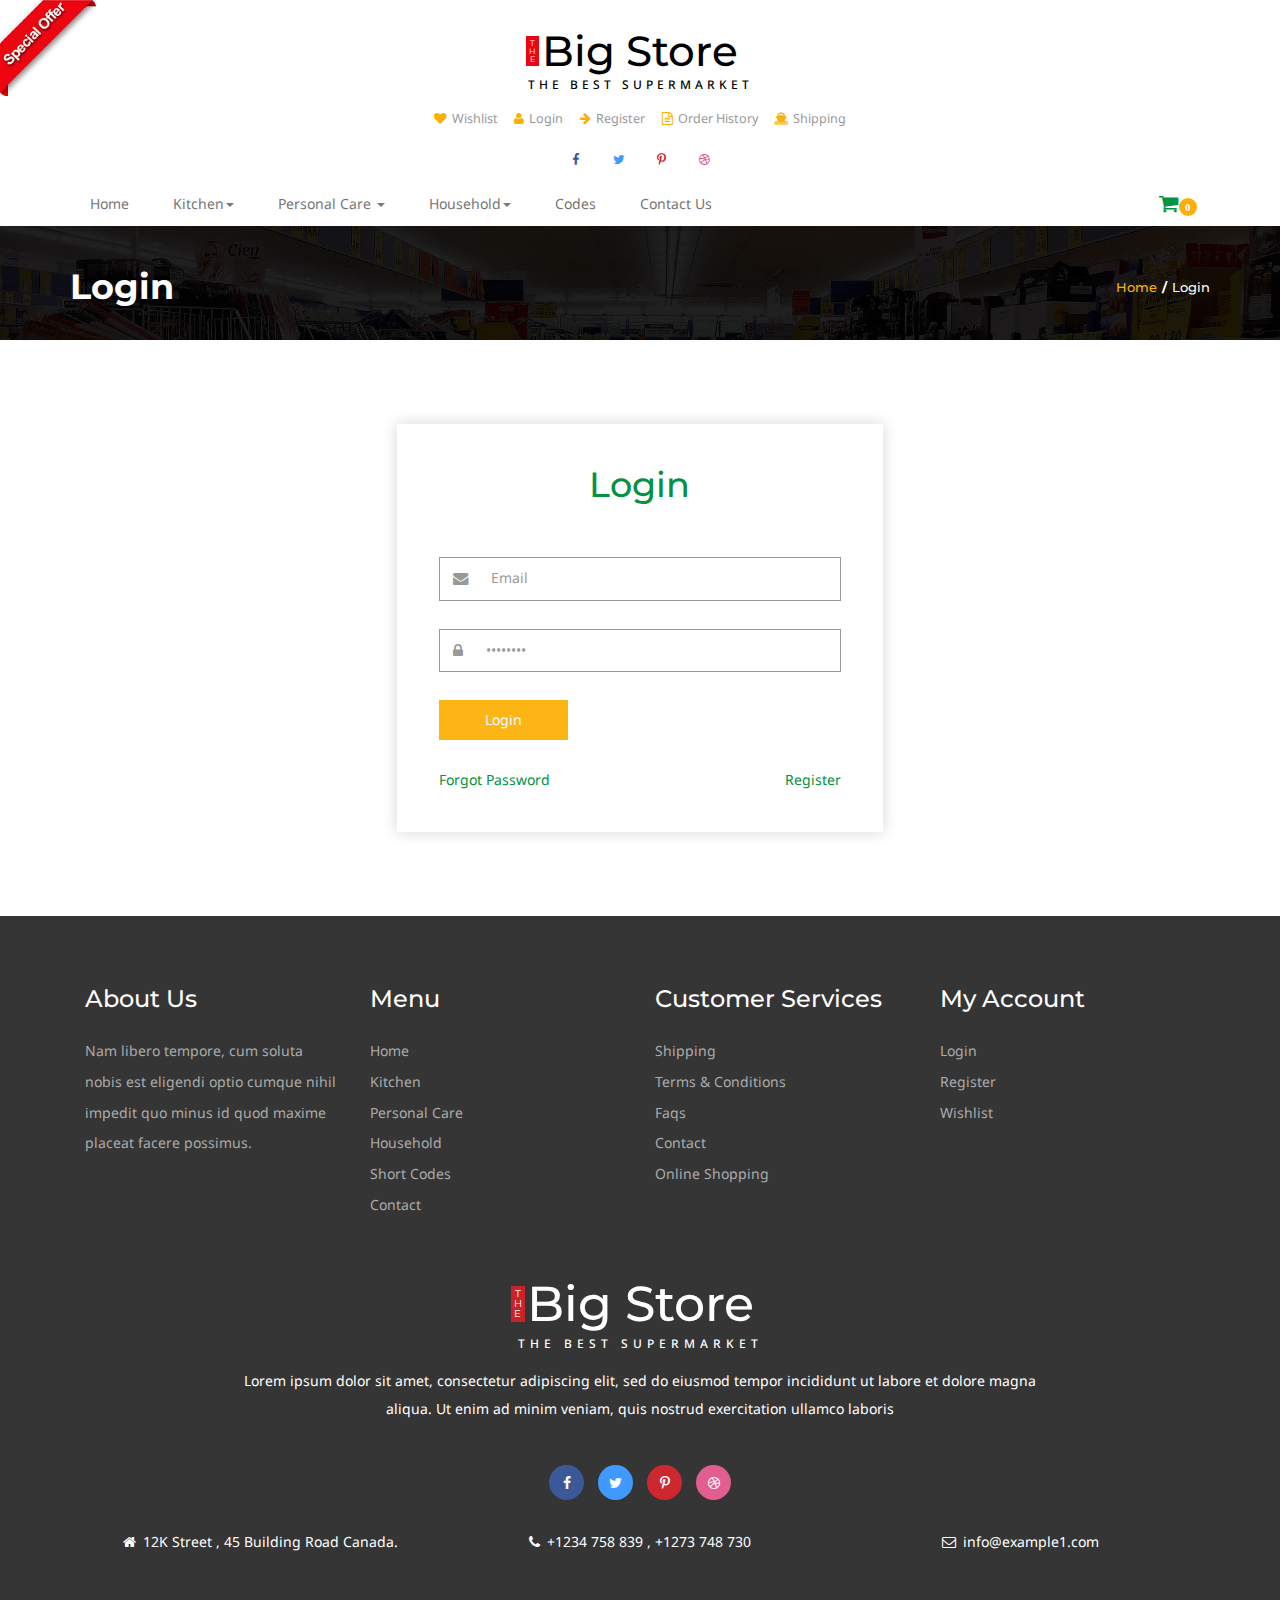
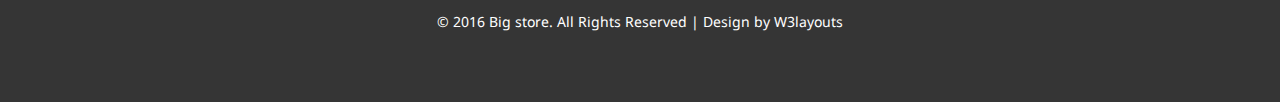
==== login.html @ e151313b "first" ====
<!--
Author: W3layouts
Author URL: http://w3layouts.com
License: Creative Commons Attribution 3.0 Unported
License URL: http://creativecommons.org/licenses/by/3.0/
-->
<!DOCTYPE html>
<html>
<head>
<title>Big store a Ecommerce Online Shopping Category Flat Bootstrap Responsive Website Template | Login :: w3layouts</title>
<!-- for-mobile-apps -->
<meta name="viewport" content="width=device-width, initial-scale=1">
<meta http-equiv="Content-Type" content="text/html; charset=utf-8" />
<meta property="og:title" content="Vide" />
<meta name="keywords" content="Big store Responsive web template, Bootstrap Web Templates, Flat Web Templates, Android Compatible web template, 
Smartphone Compatible web template, free webdesigns for Nokia, Samsung, LG, SonyEricsson, Motorola web design" />
<script type="application/x-javascript"> addEventListener("load", function() { setTimeout(hideURLbar, 0); }, false);
function hideURLbar(){ window.scrollTo(0,1); } </script>
<!-- //for-mobile-apps -->
<link href="css/bootstrap.css" rel='stylesheet' type='text/css' />
<!-- Custom Theme files -->
<link href="css/style.css" rel='stylesheet' type='text/css' />
<!-- js -->
   <script src="js/jquery-1.11.1.min.js"></script>
<!-- //js -->
<!-- start-smoth-scrolling -->
<script type="text/javascript" src="js/move-top.js"></script>
<script type="text/javascript" src="js/easing.js"></script>
<script type="text/javascript">
	jQuery(document).ready(function($) {
		$(".scroll").click(function(event){		
			event.preventDefault();
			$('html,body').animate({scrollTop:$(this.hash).offset().top},1000);
		});
	});
</script>
<!-- start-smoth-scrolling -->
<link href="css/font-awesome.css" rel="stylesheet"> 
<link href='//fonts.googleapis.com/css?family=Montserrat:400,700' rel='stylesheet' type='text/css'>
<link href='//fonts.googleapis.com/css?family=Noto+Sans:400,700' rel='stylesheet' type='text/css'>
<!--- start-rate---->
<script src="js/jstarbox.js"></script>
	<link rel="stylesheet" href="css/jstarbox.css" type="text/css" media="screen" charset="utf-8" />
		<script type="text/javascript">
			jQuery(function() {
			jQuery('.starbox').each(function() {
				var starbox = jQuery(this);
					starbox.starbox({
					average: starbox.attr('data-start-value'),
					changeable: starbox.hasClass('unchangeable') ? false : starbox.hasClass('clickonce') ? 'once' : true,
					ghosting: starbox.hasClass('ghosting'),
					autoUpdateAverage: starbox.hasClass('autoupdate'),
					buttons: starbox.hasClass('smooth') ? false : starbox.attr('data-button-count') || 5,
					stars: starbox.attr('data-star-count') || 5
					}).bind('starbox-value-changed', function(event, value) {
					if(starbox.hasClass('random')) {
					var val = Math.random();
					starbox.next().text(' '+val);
					return val;
					} 
				})
			});
		});
		</script>
<!---//End-rate---->

</head>
<body>
<a href="offer.html"><img src="images/download.png" class="img-head" alt=""></a>
<div class="header">

		<div class="container">
			
			<div class="logo">
				<h1 ><a href="index.html"><b>T<br>H<br>E</b>Big Store<span>The Best Supermarket</span></a></h1>
			</div>
			<div class="head-t">
				<ul class="card">
					<li><a href="wishlist.html" ><i class="fa fa-heart" aria-hidden="true"></i>Wishlist</a></li>
					<li><a href="login.html" ><i class="fa fa-user" aria-hidden="true"></i>Login</a></li>
					<li><a href="register.html" ><i class="fa fa-arrow-right" aria-hidden="true"></i>Register</a></li>
					<li><a href="about.html" ><i class="fa fa-file-text-o" aria-hidden="true"></i>Order History</a></li>
					<li><a href="shipping.html" ><i class="fa fa-ship" aria-hidden="true"></i>Shipping</a></li>
				</ul>	
			</div>
			
			<div class="header-ri">
				<ul class="social-top">
					<li><a href="#" class="icon facebook"><i class="fa fa-facebook" aria-hidden="true"></i><span></span></a></li>
					<li><a href="#" class="icon twitter"><i class="fa fa-twitter" aria-hidden="true"></i><span></span></a></li>
					<li><a href="#" class="icon pinterest"><i class="fa fa-pinterest-p" aria-hidden="true"></i><span></span></a></li>
					<li><a href="#" class="icon dribbble"><i class="fa fa-dribbble" aria-hidden="true"></i><span></span></a></li>
				</ul>	
			</div>
		

				<div class="nav-top">
					<nav class="navbar navbar-default">
					
					<div class="navbar-header nav_2">
						<button type="button" class="navbar-toggle collapsed navbar-toggle1" data-toggle="collapse" data-target="#bs-megadropdown-tabs">
							<span class="sr-only">Toggle navigation</span>
							<span class="icon-bar"></span>
							<span class="icon-bar"></span>
							<span class="icon-bar"></span>
						</button>
						

					</div> 
					<div class="collapse navbar-collapse" id="bs-megadropdown-tabs">
						<ul class="nav navbar-nav ">
							<li ><a href="index.html" class="hyper "><span>Home</span></a></li>	
							
							<li  class="dropdown ">
								<a href="#" class="dropdown-toggle  hyper" data-toggle="dropdown" ><span>Kitchen<b class="caret"></b></span></a>
								<ul class="dropdown-menu multi">
									<div class="row">
										<div class="col-sm-3">
											<ul class="multi-column-dropdown">
			
												<li><a href="kitchen.html"><i class="fa fa-angle-right" aria-hidden="true"></i>Water & Beverages</a></li>
												<li><a href="kitchen.html"><i class="fa fa-angle-right" aria-hidden="true"></i>Fruits & Vegetables</a></li>
												<li><a href="kitchen.html"> <i class="fa fa-angle-right" aria-hidden="true"></i>Staples</a></li>
												<li><a href="kitchen.html"><i class="fa fa-angle-right" aria-hidden="true"></i>Branded Food</a></li>
										
											</ul>
										
										</div>
										<div class="col-sm-3">
										
											<ul class="multi-column-dropdown">
												<li><a href="kitchen.html"><i class="fa fa-angle-right" aria-hidden="true"></i>Breakfast &amp; Cereal</a></li>
												<li><a href="kitchen.html"><i class="fa fa-angle-right" aria-hidden="true"></i>Snacks</a></li>
												<li><a href="kitchen.html"><i class="fa fa-angle-right" aria-hidden="true"></i>Spices</a></li>
												<li><a href="kitchen.html"><i class="fa fa-angle-right" aria-hidden="true"></i>Biscuit &amp; Cookie</a></li>
												<li><a href="kitchen.html"><i class="fa fa-angle-right" aria-hidden="true"></i>Sweets</a></li>
										
											</ul>
										
										</div>
										<div class="col-sm-3">
										
											<ul class="multi-column-dropdown">
												<li><a href="kitchen.html"><i class="fa fa-angle-right" aria-hidden="true"></i>Pickle & Condiment</a></li>
												<li><a href="kitchen.html"><i class="fa fa-angle-right" aria-hidden="true"></i>Instant Food</a></li>
												<li><a href="kitchen.html"><i class="fa fa-angle-right" aria-hidden="true"></i>Dry Fruit</a></li>
												<li><a href="kitchen.html"><i class="fa fa-angle-right" aria-hidden="true"></i>Tea &amp; Coffee</a></li>
										
											</ul>
										</div>
										<div class="col-sm-3 w3l">
											<a href="kitchen.html"><img src="images/me.png" class="img-responsive" alt=""></a>
										</div>
										<div class="clearfix"></div>
									</div>	
								</ul>
							</li>
							<li class="dropdown">
							
								<a href="#" class="dropdown-toggle hyper" data-toggle="dropdown" ><span> Personal Care <b class="caret"></b></span></a>
								<ul class="dropdown-menu multi multi1">
									<div class="row">
										<div class="col-sm-3">
											<ul class="multi-column-dropdown">
												<li><a href="care.html"><i class="fa fa-angle-right" aria-hidden="true"></i> Ayurvedic </a></li>
												<li><a href="care.html"><i class="fa fa-angle-right" aria-hidden="true"></i>Baby Care</a></li>
												<li><a href="care.html"><i class="fa fa-angle-right" aria-hidden="true"></i>Cosmetics</a></li>
												<li><a href="care.html"><i class="fa fa-angle-right" aria-hidden="true"></i>Deo & Purfumes</a></li>
										
											</ul>
											
										</div>
										<div class="col-sm-3">
											
											<ul class="multi-column-dropdown">
												<li><a href="care.html"> <i class="fa fa-angle-right" aria-hidden="true"></i>Hair Care </a></li>
												<li><a href="care.html"><i class="fa fa-angle-right" aria-hidden="true"></i>Oral Care</a></li>
												<li><a href="care.html"><i class="fa fa-angle-right" aria-hidden="true"></i>Personal Hygiene</a></li>
												<li><a href="care.html"><i class="fa fa-angle-right" aria-hidden="true"></i>Skin care</a></li>
										
											</ul>
											
										</div>
										<div class="col-sm-3">
											
											<ul class="multi-column-dropdown">
												<li><a href="care.html"><i class="fa fa-angle-right" aria-hidden="true"></i> Fashion Accessories </a></li>
												<li><a href="care.html"><i class="fa fa-angle-right" aria-hidden="true"></i>Grooming Tools</a></li>
												<li><a href="care.html"><i class="fa fa-angle-right" aria-hidden="true"></i>Shaving Need</a></li>
												<li><a href="care.html"><i class="fa fa-angle-right" aria-hidden="true"></i>Sanitary Needs</a></li>
										
											</ul>
										</div>
										<div class="col-sm-3 w3l">
											<a href="care.html"><img src="images/me1.png" class="img-responsive" alt=""></a>
										</div>
										<div class="clearfix"></div>
									</div>	
								</ul>
							</li>
							<li class="dropdown">
								<a href="#" class="dropdown-toggle hyper" data-toggle="dropdown" ><span>Household<b class="caret"></b></span></a>
								<ul class="dropdown-menu multi multi2">
									<div class="row">
										<div class="col-sm-3">
											<ul class="multi-column-dropdown">
												<li><a href="hold.html"><i class="fa fa-angle-right" aria-hidden="true"></i>Cleaning Accessories</a></li>
												<li><a href="hold.html"><i class="fa fa-angle-right" aria-hidden="true"></i>CookWear</a></li>
												<li><a href="hold.html"><i class="fa fa-angle-right" aria-hidden="true"></i>Detergents</a></li>
												<li><a href="hold.html"><i class="fa fa-angle-right" aria-hidden="true"></i>Gardening Needs</a></li>
										
											</ul>
										
										</div>
										<div class="col-sm-3">
											
											<ul class="multi-column-dropdown">
												<li><a href="hold.html"><i class="fa fa-angle-right" aria-hidden="true"></i>Kitchen & Dining</a></li>
												<li><a href="hold.html"><i class="fa fa-angle-right" aria-hidden="true"></i>KitchenWear</a></li>
												<li><a href="hold.html"><i class="fa fa-angle-right" aria-hidden="true"></i>Pet Care</a></li>
												<li><a href="hold.html"><i class="fa fa-angle-right" aria-hidden="true"></i>Plastic Wear</a></li>
										
											</ul>
										
										</div>
										<div class="col-sm-3">
										
											<ul class="multi-column-dropdown">
												<li><a href="hold.html"><i class="fa fa-angle-right" aria-hidden="true"></i>Pooja Needs</a></li>
												<li><a href="hold.html"><i class="fa fa-angle-right" aria-hidden="true"></i>Serveware</a></li>
												<li><a href="hold.html"><i class="fa fa-angle-right" aria-hidden="true"></i>Safety Accessories</a></li>
												<li><a href="hold.html"><i class="fa fa-angle-right" aria-hidden="true"></i>Festive Decoratives </a></li>
										
											</ul>
										</div>
										<div class="col-sm-3 w3l">
											<a href="hold.html"><img src="images/me2.png" class="img-responsive" alt=""></a>
										</div>
										<div class="clearfix"></div>
									</div>	
								</ul>
							</li>
							
							<li><a href="codes.html" class="hyper"> <span>Codes</span></a></li>
							<li><a href="contact.html" class="hyper"><span>Contact Us</span></a></li>
						</ul>
					</div>
					</nav>
					 <div class="cart" >
					
						<span class="fa fa-shopping-cart my-cart-icon"><span class="badge badge-notify my-cart-badge"></span></span>
					</div>
					<div class="clearfix"></div>
				</div>
					
				</div>			
</div>
  <!---->
 <!--banner-->
<div class="banner-top">
	<div class="container">
		<h3 >Login</h3>
		<h4><a href="index.html">Home</a><label>/</label>Login</h4>
		<div class="clearfix"> </div>
	</div>
</div>
<!--login-->

	<div class="login">
	
		<div class="main-agileits">
				<div class="form-w3agile">
					<h3>Login</h3>
					<form action="#" method="post">
						<div class="key">
							<i class="fa fa-envelope" aria-hidden="true"></i>
							<input  type="text" value="Email" name="Email" onfocus="this.value = '';" onblur="if (this.value == '') {this.value = 'Email';}" required="">
							<div class="clearfix"></div>
						</div>
						<div class="key">
							<i class="fa fa-lock" aria-hidden="true"></i>
							<input  type="password" value="Password" name="Password" onfocus="this.value = '';" onblur="if (this.value == '') {this.value = 'Password';}" required="">
							<div class="clearfix"></div>
						</div>
						<input type="submit" value="Login">
					</form>
				</div>
				<div class="forg">
					<a href="#" class="forg-left">Forgot Password</a>
					<a href="register.html" class="forg-right">Register</a>
				<div class="clearfix"></div>
				</div>
			</div>
		</div>
<!--footer-->
<div class="footer">
	<div class="container">
		<div class="col-md-3 footer-grid">
			<h3>About Us</h3>
			<p>Nam libero tempore, cum soluta nobis est eligendi 
				optio cumque nihil impedit quo minus id quod maxime 
				placeat facere possimus.</p>
		</div>
		<div class="col-md-3 footer-grid ">
			<h3>Menu</h3>
			<ul>
				<li><a href="index.html">Home</a></li>
				<li><a href="kitchen.html">Kitchen</a></li>
				<li><a href="care.html">Personal Care</a></li>
				<li><a href="hold.html">Household</a></li>						 
				<li><a href="codes.html">Short Codes</a></li> 
				<li><a href="contact.html">Contact</a></li>
			</ul>
		</div>
		<div class="col-md-3 footer-grid ">
			<h3>Customer Services</h3>
			<ul>
				<li><a href="shipping.html">Shipping</a></li>
				<li><a href="terms.html">Terms & Conditions</a></li>
				<li><a href="faqs.html">Faqs</a></li>
				<li><a href="contact.html">Contact</a></li>
				<li><a href="offer.html">Online Shopping</a></li>						 
				 
			</ul>
		</div>
		<div class="col-md-3 footer-grid">
			<h3>My Account</h3>
			<ul>
				<li><a href="login.html">Login</a></li>
				<li><a href="register.html">Register</a></li>
				<li><a href="wishlist.html">Wishlist</a></li>
				
			</ul>
		</div>
		<div class="clearfix"></div>
			<div class="footer-bottom">
				<h2 ><a href="index.html"><b>T<br>H<br>E</b>Big Store<span>The Best Supermarket</span></a></h2>
				<p class="fo-para">Lorem ipsum dolor sit amet, consectetur adipiscing elit, sed do eiusmod tempor incididunt ut labore et dolore magna aliqua. Ut enim ad minim veniam, quis nostrud exercitation ullamco laboris</p>
				<ul class="social-fo">
					<li><a href="#" class=" face"><i class="fa fa-facebook" aria-hidden="true"></i></a></li>
					<li><a href="#" class=" twi"><i class="fa fa-twitter" aria-hidden="true"></i></a></li>
					<li><a href="#" class=" pin"><i class="fa fa-pinterest-p" aria-hidden="true"></i></a></li>
					<li><a href="#" class=" dri"><i class="fa fa-dribbble" aria-hidden="true"></i></a></li>
				</ul>
				<div class=" address">
					<div class="col-md-4 fo-grid1">
							<p><i class="fa fa-home" aria-hidden="true"></i>12K Street , 45 Building Road Canada.</p>
					</div>
					<div class="col-md-4 fo-grid1">
							<p><i class="fa fa-phone" aria-hidden="true"></i>+1234 758 839 , +1273 748 730</p>	
					</div>
					<div class="col-md-4 fo-grid1">
						<p><a href="mailto:info@example.com"><i class="fa fa-envelope-o" aria-hidden="true"></i>info@example1.com</a></p>
					</div>
					<div class="clearfix"></div>
					
					</div>
			</div>
		<div class="copy-right">
			<p> &copy; 2016 Big store. All Rights Reserved | Design by  <a href="http://w3layouts.com/"> W3layouts</a></p>
		</div>
	</div>
</div>
<!-- //footer-->
<!-- smooth scrolling -->
	<script type="text/javascript">
		$(document).ready(function() {
		/*
			var defaults = {
			containerID: 'toTop', // fading element id
			containerHoverID: 'toTopHover', // fading element hover id
			scrollSpeed: 1200,
			easingType: 'linear' 
			};
		*/								
		$().UItoTop({ easingType: 'easeOutQuart' });
		});
	</script>
	<a href="#" id="toTop" style="display: block;"> <span id="toTopHover" style="opacity: 1;"> </span></a>
<!-- //smooth scrolling -->
<!-- for bootstrap working -->
		<script src="js/bootstrap.js"></script>
<!-- //for bootstrap working -->
<script type='text/javascript' src="js/jquery.mycart.js"></script>
  <script type="text/javascript">
  $(function () {

    var goToCartIcon = function($addTocartBtn){
      var $cartIcon = $(".my-cart-icon");
      var $image = $('<img width="30px" height="30px" src="' + $addTocartBtn.data("image") + '"/>').css({"position": "fixed", "z-index": "999"});
      $addTocartBtn.prepend($image);
      var position = $cartIcon.position();
      $image.animate({
        top: position.top,
        left: position.left
      }, 500 , "linear", function() {
        $image.remove();
      });
    }

    $('.my-cart-btn').myCart({
      classCartIcon: 'my-cart-icon',
      classCartBadge: 'my-cart-badge',
      affixCartIcon: true,
      checkoutCart: function(products) {
        $.each(products, function(){
          console.log(this);
        });
      },
      clickOnAddToCart: function($addTocart){
        goToCartIcon($addTocart);
      },
      getDiscountPrice: function(products) {
        var total = 0;
        $.each(products, function(){
          total += this.quantity * this.price;
        });
        return total * 1;
      }
    });

  });
  </script>

</body>
</html>
---- css/style.css ----
/*--
Author: W3layouts
Author URL: http://w3layouts.com
License: Creative Commons Attribution 3.0 Unported
License URL: http://creativecommons.org/licenses/by/3.0/
--*/
body{
	margin:0;
	padding:0;
	background:#fff;
	font-family: 'Noto Sans', sans-serif;
 }
body a{
	transition:0.5s all;
	-webkit-transition:0.5s all;
	-moz-transition:0.5s all;
	-o-transition:0.5s all;
	-ms-transition:0.5s all;
}
h1,h2,h3,h4,h5,h6{
	margin:0;
	font-family: 'Montserrat', sans-serif;	
}	
p,label{
	margin:0;
}
ul{
	margin:0;
	padding:0;
}

/*--popup--*/
.agileits {
    padding: 3em;
    width: 60%;
    margin: 0 auto;
	background: #000;
}
.agileinfo{
	text-align:center;
	margin-bottom:2em;
}
.agileinfo h6{
	font-size: 2em;
    color: #62BF43;
    font-family: 'Glegoo', serif;
    margin-bottom: 0.3em;
	    font-weight: bold;
}
.agileinfo p{
	font-size:0.9em;
	color:#999;
}
.latter-left {
    text-align: center;
    width: 60%;
    margin: 0 auto;
}

.w3agile-left input[type="text"] {
    border:1px solid #999;
    outline: none;
    float: left;
    color: #999;
    font-size: 1em;
    width: 100%;
	padding: 9px 20px;
}
.w3agile-left input[type="submit"] {
    border: none;
    outline: none;
    color: #fff;
    font-size: 1em;
    background: #FC6914;
    padding: 9px 20px;
	width:100%;
	margin-top: 1em;
}
.w3agile-left input[type="submit"]:hover {
    background: #62BF43;
	transition: .5s ease-in-out;
    -webkit-transition: .5s ease-in-out;
    -moz-transition: .5s ease-in-out;
    -o-transition: .5s ease-in-out;
    -ms-transition: .5s ease-in-out;
}
button.close.close-w3 {
    top: -20px;
    position: absolute;
    right: -23px;
    font-size: 17px;
    background: #FC6914;
    opacity: 1;
    color: #fff;
    border-radius: 100px;
    width: 25px;
    height: 25px;
}
.modal-dialog.modal-lg.wthree-1 {
    position: absolute;
    bottom: 0px;
    right: 0;
}
/*----*/
img.img-head {
    position: absolute;
	top:0;
}
.hyper {
  margin: auto;
  padding: 0 50px;
  display: inline-block;
  position: relative;
  text-decoration: none;
  color: black;
  width: auto;
  overflow: hidden;
  z-index: 2;
  transition: all .5s ease;
}

.hyper span {
  z-index:2;
  position:relative;
}
.hyper:hover {
  color: white;
}
.hyper:hover:before {
  right: 95%;
    opacity: 1;
}
.hyper:hover:after {
	left: 5%;
    opacity: 1;
}
.hyper:before {
  opacity: 0;
  content: '';
  display: block;
  position: absolute; 
  background:#039445;
  width:4px;
  height: 100%;
  top: 0;
  right: 100%;
    transition:all .6s ease;
}
.hyper:after {
    opacity: 0;
  content: '';
  display: block;
  position: absolute; 
  background:#FAB005 ;
  width: 100%;
  height: 100%;
  top: 0;
  left: 100%;
    transition:all .5s ease;
}
.active a:before{
	opacity: 1;
	right: 95%;
}
.active1 a:before,.active1 a:hover:before{
	opacity: 1;
	right: 97%;
}
.active1 a:after ,.active1 a:hover:after{
	left: 3%;
    opacity: 1;
}
/*-- header --*/
.header {
    text-align: center;
	margin-top: 2em;
}
.logo h1{
   font-family: 'Montserrat', sans-serif;
    font-size: 3em;
    color: #000;
	display: inline-block;
	position:relative;
}
.logo h1 a{
    text-decoration:none;
    color: #000;
}
.logo h1 span {
    font-size: 12px;
    display: block;
    letter-spacing: 4px;
    text-transform: uppercase;
    font-family: 'Noto Sans', sans-serif;
    padding-top: 4px;
}
.logo h1  b {
    font-size: 8px;
    background: #ED0612;
    font-weight: normal;
    padding: 3px;
    display: inline-block;
    position: absolute;
    top: 8px;
    left: -2px;
    color: #fff;
    line-height: 8px;
}
.head-t {
    margin: 1em 0;
}
.card li{
	display:inline-block;
}
.card li a{
	display:inline-block;
	color: #999;
    font-size: 0.9em;
	margin:0 0.5em;
}
.card li a i{
	margin-right:5px;
	color: #FAB005;
}
/*--social--*/
.social-top li{
	display:inline-block;
}
.icon {
	border-radius: 100px;
	cursor: pointer;
	display: inline-block;
	font-size: 0.9em;
	height: 35px;
	line-height: 37px;
	margin: 0 2px;
	position: relative;
	text-align: center;
	-webkit-user-select: none;
	   -moz-user-select: none;
	    -ms-user-select: none;
	        user-select: none;
	width: 35px;
}

/* Circle */
.icon span {
	border-radius: 0;
	display: block;
	height: 0;
	left: 50%;
	margin: 0;
	position: absolute;
	top: 50%;
	-webkit-transition: all 0.3s;
	   -moz-transition: all 0.3s;
	     -o-transition: all 0.3s;
	        transition: all 0.3s;
	width: 0;
}
.icon:hover span {
	width: 35px;
	height: 35px;
	border-radius: 100px;
	margin: -18px;
}
.twitter span {
	background-color: #4099ff;
}
.facebook span {
	background-color: #3B5998;
}
.pinterest span {
	background-color: #CB2028;
}
.dribbble span {
	background-color:#E04D84;
}

/* Icons */
.icon i {
	background: none;
	color: #000;
	height: 35px;
	left: 0;
	line-height: 35px;
	position: absolute;
	top: 0;
	-webkit-transition: all 0.3s;
	   -moz-transition: all 0.3s;
	     -o-transition: all 0.3s;
	        transition: all 0.3s;
	width: 35px;
	z-index: 10;
}
.icon .fa-twitter {
	color: #4099ff;
}
.icon .fa-facebook {
	color: #3B5998;
}
.icon .fa-pinterest-p {
	color: #CB2028;
}
.icon .fa-dribbble {
	color: #E04D84;
}
.icon:hover .fa-facebook,
.icon:hover .fa-twitter,
.icon:hover .fa-pinterest-p,
.icon:hover .fa-dribbble {
	color: white;
}
/*--social--*/
/*--nav--*/
.navbar-nav {
    float: none;
    margin: 0;
}
.nav > li {
    float: none;
    display: inline-block;
}
ul.multi-column-dropdown {
    text-align: left;
}
.multi-column-dropdown li a {
    display: block;
    clear: both;
    line-height: 1.428571429;
    color: #737373 !important;
    white-space: normal;
    font-size: 13px;
}
.multi-column-dropdown li a i{
    margin-right:7px;
}
.multi-column-dropdown li {
    list-style-type: none;
    margin: 7px 0;
}

.multi-column-dropdown li a:hover {
    color: #000 !important;
}


.w3l{
	padding:0;
}
.w3l img{
	margin-top:2em;
}

nav.navbar.navbar-default {
    float: left;
    height: 44px;
}
.cart{
	float: right; 
	cursor: pointer;
	margin-top: 11px;
    width: 9%;
}





/*--nav--*/
.multi-column-dropdown li a {
    color: #999 !important;
}
.navbar-default .navbar-nav > .active > a, .navbar-default .navbar-nav > .active > a:hover, .navbar-default .navbar-nav > .active > a:focus {
    background-color:#FAB005;
    color: #fff;
}
.nav > li > a {
    padding: 12px 20px  !important;
}
.navbar-default .navbar-collapse, .navbar-default .navbar-form {
    border: none;
}
.navbar-default {
    background: none;
    border: none;
}
.navbar-collapse {
    padding: 0;
}
ul.multi-column-dropdown h6 {
    font-size: 1.5em;
    color: #000;
    margin: 0 0 1em;
    padding: 0.7em 0;
    border-bottom: 2px solid #62BF43;
    text-transform: capitalize;
    font-family: 'Glegoo', serif;
}

.dropdown-menu.multi {
    min-width: 745px;
    padding: 30px 30px;
}
.nav .open > a, .nav .open > a:hover, .nav .open > a:focus {
    background: none;
    border: none;
}
.navbar-default .navbar-nav > .open > a, .navbar-default .navbar-nav > .open > a:hover, .navbar-default .navbar-nav > .open > a:focus {
    background-color: transparent;
}
.navbar-default .navbar-nav > li > a:hover{
    color: #FFF;
    background-color: transparent;
}
.navbar-default .navbar-nav > li > a:focus {
    color: #fff;
}
.navbar {
    min-height: auto;
    margin-bottom: 0px;
}
.dropdown-menu {
    top: 98%;
    left: -85%;
}
.multi1{
	left: -330%;
}
.row1 {
    padding-left: 0;
	padding-right:7px;
}
.row2{
	padding-right: 0;
	padding-left:7px;
}
.row-top {
    margin-top: 1em;
}

 .navbar-default .navbar-nav > .open > a:hover{
    color: #fff;
}
 .navbar-default .navbar-nav > .open > a:focus {
    color: #999;
}
span.fa.fa-shopping-cart.my-cart-icon {
    position: absolute !important;
    font-size: 1.5em;
    color: #039445;
}
.badge {
    display: inline-block;
    width: 18px;
    height: 18px;
    line-height: 19px;
    padding: 0; 
    font-size: 10px;
    font-weight: bold;
    color: #fff;
    text-align: center;
    white-space: nowrap;
    vertical-align: baseline;
    background-color: #FAB005;
    border-radius: 10px;
}

.multi1 {
    top: 98%;
    left: -129%;
}
.multi2 {
    top: 98%;
    left: -275%;
}
/*-- //header --*/
/*--banner--*/
.banner-info {
    margin:8em 0;
	text-align:center;
}
.banner-info h3 {
    color: #fff;
    font-size: 3em;
    width: 80%;
    margin: 0 auto 1em;
}
.search-form {
    width: 55%;
    margin: 0 auto;
}
.search-form input[type='text']{
	width: 93%;
    padding: 10px;
    outline: none;
    font-size: 1em;
    color: #fff;
    border: 1px solid #FFF;
    background: rgba(255, 255, 255, 0.45);
}
.search-form input[type='submit']{
	    width: 40px;
    height: 41px;
    outline: none;
    border: 1px solid #fff;
    background: url(../images/can.png) no-repeat 6px 7px #FCCD1E;
    display: inline-block;
}
.search-form input[type='submit']:hover {
    background: url(../images/can.png) no-repeat 6px 7px #039445;
        transition: 0.5s all;
    -webkit-transition: 0.5s all;
    -moz-transition: 0.5s all;
    -o-transition: 0.5s all;
    -ms-transition: 0.5s all;
}
 ::-webkit-input-placeholder{
	color:#fff;
}

:-moz-placeholder { /* Firefox 18- */
   color: #fff; 
}

::-moz-placeholder {  /* Firefox 19+ */
   color: #fff;  
}

:-ms-input-placeholder {  
   color: #fff;  
}
/*-- //to-top --*/
.spec {
    text-align: center;
    margin-bottom: 3em;
}
.spec h3{
    font-size:3em;
	color:#000;
	margin-bottom:0.5em;
}
.ser-t {
    text-align: center;
    margin: 0 auto;
    width: 20%;
    position: relative;
}
.ser-t b{
	width: 100%;
    height: 2px;
    display: block;
    background: #039445;
    margin-bottom: 3px;
}
.ser-t b.line{
	width: 80%;
	margin:0 auto;
}
.ser-t  span{
	width: 40px;
    height: 40px;
    display: block;
    background: #fff;
    position: absolute;
    top: -7px;
    left: 42%;  
}
.ser-t  span i{
	width: 20px;height: 20px;
    display: block;
    border: 2px solid #039445;
    -webkit-transform: rotate(45deg) translate3d(0, 0, 0);
    -moz-transform: rotate(45deg) translate3d(0, 0, 0);
    -ms-transform: rotate(45deg) translate3d(0, 0, 0);
    -o-transform: rotate(45deg) translate3d(0, 0, 0);
    transform: rotate(45deg) translate3d(0, 0, 0);
    margin-left: 0.7em;
}
/*--content--*/
.content-top{
	padding:1em 0 0;
}
.offer-w3agile{
	padding:6em 0;
}
.wthree-of{
	margin-top:5em;
}
.tab-head {
    margin: 1em 0 0;
}
.tabs li{
	display:inline-block;
}
ul.nav.tabs {
    text-align: center;
	margin-bottom: 4em;
}
.tabs li a {
    font-size: 1em;
    color: #8A8A8A;
    padding: 16px 17px !important;
    display: inline-block;
}

.tabs  li.active {
	border-bottom: 2px solid #000
}
.nav > li > a:hover, .nav > li > a:focus {
    background: none;
}

.tab-content-t {
    padding: 0em !important;
}


/*----*/
.mid-1 h6 {
    font-size: 1.2em;
}
.mid-1 h6 a {
    color: #000000;
    text-decoration:none;
}
.mid-1 h6 a:hover {
    color: #FAB005;
}
.mid-2 p{
	float:left;
	font-size:0.9em;
	color:#B4B4B4;
}
.mid-2 p em{
	font-style:normal;
}
.mid-2 p label{
	text-decoration: line-through;
	font-weight:400;
	margin-right:6px;
}
.mid-2 {
    padding: 1em 0;
}
.mid-1 {
    padding: 3em 0 0;
}
.block {
    float: right;
}
.add{
	text-align:center;
}
.col-m {
    padding: 1em;
    border: 1px solid #B2B2B2;
}
.offer-img{
	position:relative;
	display:block;
}
.offer-img img{
	margin:0 auto;
	width: 55%;
}
.offer{
	    position: absolute;
    top: 0;
    right: -15px;
    border: 2px solid #ED0612;
    border-radius: 100px 0 0 100px;
    padding: 2px;
}
.offer p{
    background: #ED0612;
    border-radius: 100px 0px 0px 100px;
    text-align: center;
    line-height: 0em !important;
    font-size: 0.9em !important;
    padding: 7px;
}
.offer span{
    color: #fff;
    font-size: 11px;
    text-align: center;
    display: inline-block;
    font-weight: bold;
}

.modal-body {
    padding: 1em 1em 0em;
}
.modal-footer {
    margin-top: 0px;
}
div#my-cart-empty-message {
    margin: 0;
}
/*--cart--*/
.my-cart-b {
    background: none;
    text-decoration: none;
    color: #029241;
    font-size: 1em;
    border: 2px solid #039445;
    border-radius: 50px;
    padding: 0.5em 1em;
    outline: none;
}
a:focus {
    outline: thin dotted;
    outline: none;
    outline-offset: -2px;
}

/* Sweep To Bottom */
.my-cart-b{
  display: inline-block;
  vertical-align: middle;
  -webkit-transform: translateZ(0);
  transform: translateZ(0);
  box-shadow: 0 0 1px rgba(0, 0, 0, 0);
  -webkit-backface-visibility: hidden;
  backface-visibility: hidden;
  -moz-osx-font-smoothing: grayscale;
  position: relative;
  -webkit-transition-property: color;
  transition-property: color;
  -webkit-transition-duration: 0.3s;
  transition-duration: 0.3s;
}
.my-cart-b:before {
  content: "";
  position: absolute;
  z-index: -1;
  top: 0;
  left: 0;
  right: 0;
  bottom: 0;
  background: #039445;
  -webkit-transform: scaleY(0);
  transform: scaleY(0);
  -webkit-transform-origin: 50% 0;
  transform-origin: 50% 0;
  -webkit-transition-property: transform;
  transition-property: transform;
  -webkit-transition-duration: 0.3s;
  transition-duration: 0.3s;
  -webkit-transition-timing-function: ease-out;
  transition-timing-function: ease-out;
    border-radius: 50px;
	border: 2px solid #039445;
}
.my-cart-b:hover, .my-cart-b:focus, .my-cart-b:active {
	color: white;
    background: none;
    border: 2px solid #039445;
    outline: none !important;
}
.my-cart-b:hover:before, .my-cart-b:focus:before, .my-cart-b:active:before {
  -webkit-transform: scaleY(1);
  transform: scaleY(1);
}
/*--content--*/
/*--product--*/
.span-1 h3 {
	color: #000;
    font-size: 1.8em;	
}
p.in-para{
color: #B3B3B3;
    font-size: 0.9em;
    line-height: 2em;
    margin: 1em 0 ;
	border-bottom: 1px solid #f0f0f0;
    border-top: 1px solid #f0f0f0;
	padding:1em 0;
}
.price_single {
    padding-bottom: 1em;
}
span.reducedfrom {
	    color: #FAB005;
    font-size: 1.5em;   
}

h4.quick {
	color: #000;
	font-size:1.2em;
	text-transform: uppercase;
	margin-top: 1em;
	
}
p.quick_desc {
	color:#B3B3B3;
	font-size:0.9em;
	line-height: 2em;
	margin: 1em 0 2em;
}

/* Shutter In Vertical */
.my-cart-btn1 {
  display: inline-block;
  vertical-align: middle;
  -webkit-transform: translateZ(0);
  transform: translateZ(0);
  box-shadow: 0 0 1px rgba(0, 0, 0, 0);
  -webkit-backface-visibility: hidden;
  backface-visibility: hidden;
  -moz-osx-font-smoothing: grayscale;
  position: relative;
  -webkit-transition-property: color;
  transition-property: color;
  -webkit-transition-duration: 0.3s;
  transition-duration: 0.3s;
    background-color:#FAB005;
   color: #fff;
   padding: 0.5em 1em;
   font-size:1em;
    text-decoration:none;
	 border: none;
}
.my-cart-btn1:before {
  content: "";
  position: absolute;
  z-index: -1;
  top: 0;
  bottom: 0;
  left: 0;
  right: 0;
  background:#029241;
  -webkit-transform: scaleY(1);
  transform: scaleY(1);
  -webkit-transform-origin: 50%;
  transform-origin: 50%;
  -webkit-transition-property: transform;
  transition-property: transform;
  -webkit-transition-duration: 0.3s;
  transition-duration: 0.3s;
  -webkit-transition-timing-function: ease-out;
  transition-timing-function: ease-out;
    border: none;
}
.my-cart-btn1:hover, .my-cart-btn1:focus, .my-cart-btn1:active {
	color: white;
	text-decoration:none;
	border:none;
	background: #FAB005;
	border-radius: 0;
}
.my-cart-btn1:hover:before, .my-cart-btn1:focus:before, .my-cart-btn1:active:before {
  -webkit-transform: scaleY(0);
  transform: scaleY(0);
   text-decoration:none;
}


ul.product-qty {
	padding: 0;
	list-style: none;
}
.product-qty span {
	color: #000;
	font-size:1.2em;
	padding-bottom: 0.5em;
	display: block;
	text-transform: uppercase;

}
.product-qty select {
	border: 1px solid #eee;
	padding: 0.5em;
	font-size: 1em;
	outline: none;
}
.product-qty option {
	border: 1px solid #EEE;
}
.wish-list {
	padding: 15px 0;
	border-bottom: 1px solid #f0f0f0;
	border-top: 1px solid #f0f0f0;
}
.wish-list ul{
	padding:0;
	list-style:none;
}
.wish-list li {
    display: inline-block;
    margin-right: 4%;
    width: 36%;
}
.wish-list li a i{
    margin-right:4%;
}
.wish-list li a {
	color:#FAB005;
	font-size: 0.85em;
	text-decoration: underline;
}
.wish-list li a span {
	padding-right:10px;
}
.wish-list li a:hover{
	text-decoration:none;
}

.size-top {
    margin: 2em 0;
}
/*----*/
.modal-dialog {
    width: 800px;
    margin: 30px auto;
}
.modal-spa {
    padding: 1em 1em 2.5em;
}

.modal-header {
    border-bottom: none;
}
.close {
    font-size: 31px;
}
/*--product--*/
/*--content-mid--*/

.col-md,.col-md1,.col-md2,.col-md3{
	position:relative;
}
.col-md1,.col-md2,.col-md3{
	text-align:center;
}
.big-sale {
    position: absolute;
    top: 77px;
    left: 20%;
    border: 4px double #fff;
    text-align: center;
    transform: rotate(-45deg);
    width: 210px;
    height: 210px;
}
.big-sale1 {
	transform: rotate(45deg);
	margin: 3.5em 0 0;
}
.big-sale h3,.big-sa h3,.big-sale2 h3,.big-sale3 h3{
	color:#fff;
	font-size:3em;
	margin-bottom: 0.3em;
}
.big-sa h3{
	margin-bottom: 0.2em;
}
.big-sale h3 span,.big-sa h3 span,.big-sale2 h3 span,.big-sale3 h3 span{
	color:#FAB005;
}
.big-sale p,.big-sa p,.big-sale2 p,.big-sale3 p{
	color:#fff;
	font-size:1em;
	line-height:2em;
}
.big-sa h6{
	color:#fff;
	font-size:1em;
	text-transform:uppercase;
	letter-spacing:2px;
}
.big-sa {
    position: absolute;
    top: 0;
    width: 100%;
    margin-top: 9em;
}
.big-sale2,.big-sale3{
    position: absolute;
    top: 0;
    width: 100%;
    margin-top: 3em;
}
.col-md2 {
    margin-bottom: 30px;
}
.content-mid {
    padding: 6em 0;
}
/*--content-mid--*/
.product {
	padding:8em 0 6em;
}
.pro-1 {
    margin-bottom: 2em;
}
/*--causel--*/
.carousel-indicators {
    position: absolute;
    bottom: -45px;
    left: 48%;
    z-index: 15;
	width: auto;
    padding-left: 0;
    margin: 0;
    text-align: center;
    list-style: none;
}


.carousel-indicators li {
    display: inline-block;
    width: 12px;
    height: 12px;
    margin:0 6px;
    text-indent: -999px;
    cursor: pointer;
    background-color: #029241;
    border: none;
    border-radius: 10px;
}
.carousel-indicators .active {
    background-color: #FAB005;
    margin: 0 6px;
}
/*-- //footer-top --*/
.footer-bottom {
    text-align: center;
    margin: 4em 0 0;
}
.footer-bottom h2 {
    font-family: 'Montserrat', sans-serif;
    font-size: 3.5em;
    display: inline-block;
	position:relative;
}
.footer-bottom h2 a {
    text-decoration: none;
    color: #fff;
}
.footer-bottom h2 span {
    font-size: 12px;
    display: block;
    letter-spacing: 5px;
    text-transform: uppercase;
    font-family: 'Noto Sans', sans-serif;
    padding-top: 6px;
}
.footer-bottom h2 b {
    font-size: 10px;
    background: #CC2127;
    font-weight: normal;
    padding: 3px;
    display: inline-block;
    line-height: 10px;
    position: absolute;
    top: 9px;
    left: -7px;
}
 p.fo-para {
    font-size: 1em;
    line-height: 2em;
    color: #fff;
    padding: 1em 0 3em;
    width: 70%;
    margin: 0 auto;
}
.fo-grid1 p{
	 font-size:1em;
	line-height:2em;
	color:#fff;
}
.fo-grid1 p a{
	text-decoration:none;
	color:#fff;
}
.fo-grid1 p a:hover {
    color: #FAB005;
}
.fo-grid1 p  i{
	margin-right:7px;
}
.social-fo  li{
	list-style-type:none;
	display:inline-block;
	margin:0 5px;
}
.social-fo li a {
    width: 35px;
	height: 35px;
    display: block;
    background: #3B5998;
    border-radius: 100px;
    color: #fff;
    line-height: 2.5em;
}
.social-fo li a:hover {
   transform:rotate(-360deg);
}
.social-fo li a.twi {
    background: #4099FF;
}
.social-fo li a.pin {
    background: #CD2830;
}
.social-fo li a.dri {
    background:#E35E90;
}
.address {
    margin-top: 2em;
}
/*-- //footer-top --*/
.footer {
    background: #353535;
    padding: 5em 0;
}
.footer-grid h3 {
    color: #fff;
    font-size: 1.7em;
    margin-bottom: 1em;
}
.footer-grid p {
    color: #ABABAB;
    line-height: 2.2em;
    font-size: 14px;
}
.footer-grid ul li{
	list-style-type:none;
	font-size:14px;
	line-height:2.2em;
    color: #ABABAB;

}
.footer-grid ul li a{

    color: #ABABAB;		
}
.footer-grid ul li a:hover{
    color:#FAB005;		
}

.copy-right p {
    color: #fff;
    font-size: 14px;
    text-align: center;
    margin-top: 4em;
}
.copy-right p a {
    color: #fff;	
}
.copy-right p a:hover {
    color: #E21737;	
}
/*-- //footer --*/
/*--product--*/
.banner-top{
	text-align: center;
    width: 100%;
    height: 114px;
    display: block;
    background: url(../images/sh.jpg)no-repeat ;
    padding: 3em 0;
    background-size: cover;
}
.banner-top h3{
	font-size:2.5em;
	color:#fff;
	float:left;
    font-weight: 700;
}
.banner-top h4{
	font-size:0.9em;
	color:#fff;
	margin-top:1em;
	float:right;
}
.banner-top h4 a{
	color:#FAB005;
}
.banner-top h4 label{
	margin:0 0.4em;
}
	
/*-- contact --*/
.contact{
	padding:6em 0;
}
.contact-w3 {
    padding-top: 3em;
}
.contact-left h4{
	font-size:2em;
	color:#000;
	margin-bottom:1em;
}
.contact-right iframe{
	width:100%;
	height:298px;
}
.contact-right img{
	margin-bottom:2em;
}
.contact_left h4 {
    color: #029241;
    font-size: 2em;
    margin-bottom: 0.7em;
}
.contact-left p {
    line-height: 2em;
    color: #999;
    font-size: 1em;
}
ul.contact-list li {
    display: inline-block;
    margin: 0 33px 0 0;
	font-size:1em;
	color:#999;
}
ul.contact-list li a{
	color:#999;
	text-decoration:none;
}
ul.contact-list {
    margin: 1em 0 2em;
}
ul.contact-list li i {
    color: #ED0612;
    margin-right: 15px;
    top: 2px;
}
ul.resp-tabs-list, p {
margin: 0px;
padding: 0px;
}
.resp-tabs-list li {
    font-weight: 600;
    font-size: 13px;
    display: inline-block;
    padding: 13px 15px;
    margin: 0 4px 0 0;
    list-style: none;
    cursor: pointer;
    float: left;
    width: 25%;
    text-align: center;
}
.resp-tabs-list li i{
    font-size: 1.8em;
    color: #FAB005;
    padding: 16px 0;
}
.resp-tabs-container {
	padding: 0px;
	background-color: #fff;
	clear: left;
}
h2.resp-accordion {
	cursor: pointer;
	padding: 5px;
	display: none;
}
.resp-tab-content {
	display: none;
	padding: 2em;
}
.resp-tab-active {
	border: 1px solid #c1c1c1;
	border-bottom: none;
	margin-bottom: -1px !important;
}
.resp-tab-active {
	border-bottom: none;
	background-color: #fff;
}
.resp-content-active, .resp-accordion-active {
	display: block;
}
.resp-tab-content {
	border: 1px solid #c1c1c1;
}
h2.resp-accordion {
	font-size: 13px;
	border: 1px solid #c1c1c1;
	border-top: 0px solid #c1c1c1;
	margin: 0px;
	padding: 10px 15px;
}
h2.resp-tab-active {
	border-bottom: 0px solid #c1c1c1 !important;
	margin-bottom: 0px !important;
	padding: 10px 15px !important;
}
h2.resp-tab-title:last-child {
	border-bottom: 12px solid #c1c1c1 !important;
	background: blue;
}
/*-----------Vertical tabs-----------*/
.resp-vtabs ul.resp-tabs-list {
	float: left;
	width: 30%;
}
.resp-vtabs .resp-tabs-list li {
	display: block;
	padding: 15px 15px !important;
	margin: 0;
	cursor: pointer;
	float: none;
}
.resp-vtabs .resp-tabs-container {
	padding: 0px;
	background-color: #fff;
	border: 1px solid #c1c1c1;
	float: left;
	width: 68%;
	min-height: 250px;
	border-radius: 4px;
	clear: none;
}
.resp-vtabs .resp-tab-content {
	border: none;
}
.resp-vtabs li.resp-tab-active {
	border: 1px solid #c1c1c1;
	border-right: none;
	background-color: #fff;
	position: relative;
	z-index: 1;
	margin-right: -1px !important;
	padding: 14px 15px 15px 14px !important;
}
.resp-arrow {
	width: 0;
	height: 0;
	float: right;
	margin-top: 3px;
	border-left: 6px solid transparent;
	border-right: 6px solid transparent;
	border-top: 12px solid #c1c1c1;
}
h2.resp-tab-active span.resp-arrow {
	border: none;
	border-left: 6px solid transparent;
	border-right: 6px solid transparent;
	border-bottom: 12px solid #9B9797;
}
/*-----------Accordion styles-----------*/
h2.resp-tab-active {
	background: #DBDBDB !important;
}
.resp-easy-accordion h2.resp-accordion {
	display: block;
}
.resp-easy-accordion .resp-tab-content {
	border: 1px solid #c1c1c1;
}
.resp-easy-accordion .resp-tab-content:last-child {
	border-bottom: 1px solid #c1c1c1 !important;
}
.resp-jfit {
	width: 100%;
	margin: 0px;
}
.resp-tab-content-active {
	display: block;
}
h2.resp-accordion:first-child {
	border-top: 1px solid #c1c1c1 !important;
}
.contact-left input[type="text"],.contact-left input[type="email"] {
    border: 1px solid #CECECE;
    width: 48.7%;
    margin: 0 2% 2% 0%;
    outline: none;
    font-size: 13px;
    color: #5b5b5b;
    padding: 10px 12px;
    -webkit-appearance: none;
    background: none;
	float:left;
}
.contact-left input[type="email"]{
	 margin: 0 0% 2% 0%;
}
.contact-left textarea {
  border: 1px solid #CECECE;
  outline: none;
  font-size: 13px;
  color: #5b5b5b;
  padding: 10px 12px;
  width: 99%;
  resize: none;
  height: 180px;
  -webkit-appearance: none;
  background:none;
}
.contact-left input[type="submit"] {
    border: none;
    padding: 9px 0;
    width: 22%;
    margin-top: 0.5em;
    font-size: 1em;
    color: #fff;
    letter-spacing: 1px;
    outline: none;
    background: #029241;
    transition: 0.5s all ease;
    -webkit-transition: 0.5s all ease;
    -moz-transition: 0.5s all ease;
    -o-transition: 0.5s all ease;
    -ms-transition: 0.5s all ease;
	-webkit-appearance: none;
}
.contact-left input[type="submit"]:hover{
    background:#FAB005;	
}
.contact-left h5 {
    color: #029241;
    font-size: 1.5em;
    margin-bottom: 0.7em;
}
.map-grid ul li{
	display:block;
	line-height:2.2em;
	color: #999;
    font-size: 1em;
}
.map-grid ul li i{
	color:#ED0612;
	margin-right:15px;
}
/*-- //contact --*/
/*--trypography--*/
.typrography {
    padding: 6em 0;
}
.mb-60 {
    padding-left: 0;
}
.mb-60 h4 {
    margin: 36px 0 38px;
    font-size: 24px;
}
.tab-content {
	padding: 15px;
	padding-top: 0px; 
	padding-left: 0px; 
	padding-bottom: 0px;
	border-top: none;
}
.nav-tabs {
	border: none;
}
.nav-tabs > li {
	float: left;
	margin-bottom: -1px;
}
.nav-tabs > li > a {
	background: #f8f8f8;
	margin-right: 3px;
	border: none;
	border-radius: 0;
	font-family: 'Open Sans', sans-serif;
	font-size: 14px;
	color: #555;
	padding: 12px 20px;
	-webkit-transition: all 0.3s ease-in-out 0s;
	-o-transition: all 0.3s ease-in-out 0s;
	transition: all 0.3s ease-in-out 0s;
}
.nav-tabs > li > a .fa {
	margin-right: 10px;
}
.nav-tabs > li.active > a{
	border: none;
}
.nav-tabs > li.active > a, .nav-tabs > li.active > a:hover, .nav-tabs > li.active > a:focus {
	color: #fff;
	background-color:#FAB005;
	border: none;
	border-radius: 0;
}
.nav-tabs > li > a:hover, .nav-tabs > li > a:focus {
	color: #fff;
	background-color:#FAB005;
}
.nav-tabs > li > a i {
	font-size: 32px;
	margin-right: 20px;
	vertical-align: middle;
}
.tab-content p {
    line-height: 2.2em;
    font-size: 14px;
}
.grid_4{
	background:#fff;
	padding:0em 0em 0em 0em;
}  
.grid_5{
	background:#fff;
	padding:1em 0 2em 0;
}

.table td, .table>tbody>tr>td, .table>tbody>tr>th, .table>tfoot>tr>td, .table>tfoot>tr>th, .table>thead>tr>td, .table>thead>tr>th {
  padding: 15px!important;
}
.table > thead > tr > th, .table > tbody > tr > th, .table > tfoot > tr > th, .table > thead > tr > td, .table > tbody > tr > td, .table > tfoot > tr > td {
  font-size: 0.8em;
  color:#222222;
}
.table > thead > tr > th, .table > tbody > tr > th, .table > tfoot > tr > th, .table > thead > tr > td, .table > tbody > tr > td, .table > tfoot > tr > td {
  border-top: none !important;
}
.tab-content > .active {
  display: block;
  visibility: visible;
}
.label {
  font-weight: 300 !important;
}
.label {
  padding: 4px 6px;
  border: none;
  text-shadow: none;
}
h4.typ1{
	margin-bottom:15px;
}
h5.typ1{
	margin-bottom:15px;
}
.progress {
  height: 8px;
  box-shadow: none;
}
.progress {
  overflow: hidden;
  height: 20px;
  margin-bottom: 20px;
  background-color: #eeeeee;
  border-radius: 2px;
  -webkit-box-shadow: inset 0 1px 2px rgba(0, 0, 0, 0.1);
  box-shadow: inset 0 1px 2px rgba(0, 0, 0, 0.1);
}
.progress-bar {
  float: left;
  width: 0%;
  height: 100%;
  font-size: 12px;
  line-height: 20px;
  color: #ffffff;
  text-align: center;
  background-color: #03a9f4;
  -webkit-box-shadow: inset 0 -1px 0 rgba(0, 0, 0, 0.15);
  box-shadow: inset 0 -1px 0 rgba(0, 0, 0, 0.15);
  -webkit-transition: width 0.6s ease;
  -o-transition: width 0.6s ease;
  transition: width 0.6s ease;
}
.progress-bar {
  box-shadow: none;
}
.progress-bar-primary {
  background-color: #03a9f4;
}
.progress-bar-info {
  background-color: #00bcd4;
}
.progress-bar-success {
  background-color: #8bc34a;
}
.progress-bar-warning {
  background-color: #ffc107;
}
.progress-bar-danger {
  background-color: #e51c23;
}
.progress-bar-inverse {
  background-color: #757575;
}
.pagination > .active > a, .pagination > .active > span, .pagination > .active > a:hover, .pagination > .active > span:hover, .pagination > .active > a:focus, .pagination > .active > span:focus {
  background-color:#FDA30E !important;
  border-color:#FDA30E !important;
}
.grid_3 p,.page-header p {
  color: #888;
  font-size: 14px;
  line-height:2em;
  margin: 1em 0 2em;
}
.bs-docs-example {
  margin: 1em 0;
}
section#tables  p {
 margin-top: 1em;
}
.breadcrumb li{
	font-size:0.85em;
}
.badge-primary {
  background-color: #03a9f4;
}
.badge-success {
  background-color: #8bc34a;
}
.badge-warning {
  background-color: #ffc107;
}
.badge-danger {
  background-color: #e51c23;
}
.tab-container .tab-content {
  border-radius: 0 2px 2px 2px;
  border: 1px solid #e0e0e0;
  padding: 16px;
  background-color: #ffffff;
}
.nav-tabs {
  margin-bottom: 1em;
}
.alert {
  font-size: 0.85em;
}
h1.t-button,h2.t-button,h3.t-button,h4.t-button,h5.t-button {
line-height:1.8em;
  margin-top:0.5em;
  margin-bottom: 0.5em;
}
.bars {
    margin-bottom: 0.8em;
    color: #FAB005;
    font-size: 2.5em;
}
li.list-group-item1 {
  line-height: 2.5em;
}
ol {
  margin-bottom: 44px;
}
.list-group {
  margin-bottom: 48px;
}
.input-group {
  margin-bottom: 20px;
}
.breadcrumb {
    background-color: #2D2D2D;
}
.breadcrumb li a {
    font-size: 16px;
    color: #FDA30E;
}
.breadcrumb > .active {
    color: #fff;
}
.breadcrumb li a span {
    margin-right: 6px;
}
a#myTabDrop1 {
    background: #EAEAEA;
}
/*-- //typrography --*/
/*--product--*/
.kic h3 {
    font-size: 2.5em;
    color: #000;
    margin: 0em 0.4em 1em;
}
.kic-top1 h6{
	font-size:1.3em;
	color:#000;
	margin:0.7em 0 0.3em;
}
.kic-top1 p{
	font-size:1em;
	color:#000;
}
.kic-top {
    padding: 8em 0 0;
}
.agileinf{
	padding-top:3em;
}
/*--product--*/
/*-- faq --*/
.faq-w3 {
    padding: 6em 0;
}
.panel-default {
    border-color: #FFF;
}
.panel-default>.panel-heading {
    color: #222;
    background-color: #FFFFFF;
    border-color: #FFF;
	text-transform:capitalize;
}
.panel-default>.panel-heading+.panel-collapse>.panel-body {
    border-top-color: #FFF;
}
.panel-title {
    font-size: 1.5em;
    color: #5D5D5D;
}
.panel-title:hover {
     cursor: pointer;
}
.panel-title span {
	color:#ED0612;
}
.panel-body {
	padding-top:0;
	padding-bottom:0;
}
.panel-body p {
    color: #9A9A9A;
    font-size: 13.5px;
    margin-left: 17px;
    padding: 0px 15px 20px;
    line-height: 30px;
}
.panel-heading {
	padding: 20px 15px;
}
.panel-group .panel+.panel {
    margin-top: 0px;
}
.panel-group .panel {
    margin-bottom: 5px;
}
/*-- //faq --*/
/*-- terms-section-starts --*/
.terms h6 {
    font-size: 1.5em;
    color: #5D5D5D;
}
.terms h6 span{
         color: #ED0612;
}
.terms p {
    color: #999;
    font-size: 1em;
    line-height: 2em;
    margin-top: 15px;
    padding-left: 40px;
}
.terms ol li {
    color: #999;
    font-size:0.9em;
    font-weight: 300;
    line-height: 26px;
    margin-top: 15px;
}
.terms {
    padding: 6em 0;
}

.terms-bottom {
    margin-top: 3em;
}
.ter-wthree{
	margin-bottom:1em;
}
/*-- //terms-section-ends --*/
/*--login--*/
.login{
	padding:6em 0;
}
.main-agileits {
    width: 30%;
    margin: 0em auto ;
	box-shadow: 0px 0px 15px 0px #D6D6D6;
	-o-box-shadow: 0px 0px 15px 0px #D6D6D6;
	-moz-box-shadow: 0px 0px 15px 0px #D6D6D6;
	-webkit-box-shadow: 0px 0px 15px 0px #D6D6D6;
	padding: 3em ;
}

.key  input[type="text"] ,.key  input[type="password"]{
    width: 89%;
    padding: 10px 10px;
    font-size: 1em;
    border: none;
    border-bottom: none;
    outline: none;
    color: #999;
    float: left;
    background: none;
}
.key i{
	    float: left;
    color: #999;
    font-size: 1.1em;
    padding: 13px;
}
.key {
    background: #fff;
    border: 1px solid #999;
    margin-bottom: 2em;
}
.form-w3agile h3{
    color: #029241;
    font-size: 2.5em;
    text-align: center;
    margin-bottom: 1.5em;
}
.form-w3agile input[type="submit"] {
    background: #fdb515;
    color: #FFFFFF;
    text-align: center;
    padding: 10px 0;
    border: none;
    font-size: 1em;
    outline: none;
    width: 32%;
    cursor: pointer;
    margin-bottom:30px;
}
.form-w3agile  input[type="submit"]:hover{
	background:#029241;
	transition:0.5s all;
	-webkit-transition:0.5s all;
	-moz-transition:0.5s all;
	-o-transition:0.5s all;
	-ms-transition:0.5s all;
}
.forg a {
    text-decoration: none;
    color: #029241;
    font-size:1em;
}
.forg a:hover{
	color:#fdb515;
}
.forg-left{
	float:left;
}
.forg-right{
	float:right;
}
.form1 input[type="submit"] {
	margin-bottom:0;
}
/*--//login--*/
/*--checkout--*/
.check-out{
	padding:6em 0;
}
table.table {
    width: 100%;
    border: 1px solid #D0D0D0;
}
td.t-data {
    border: 1px solid #D2D2D2;
    padding: 10px !important;
	color:#000;
	vertical-align: middle !important;
	    font-size: 1em !important;
}
th.t-head {
	background: #F1F1F1;
    color: #FFFFFF;
    font-size: 1em !important;
    padding: 0.6em !important;
    border: 1px solid #D2D2D2 !important;
}
a.at-in {
  float: left;
}
a.at-in{
	border:1px solid #DADADA;
	padding:1em 0;
	margin-left: 11%;
}
.sed {
    float: right;
	width: 60%;
}
.check{
	width:6%;
}
.sed h5 {
    color:#FAB005;
    font-size: 1.2em;
    margin-top: 3em;
}
.ring-in{
	position:relative;
	width:45%;
}
.close1,.close2,.close3{
  cursor: pointer;
  position: absolute;
   left:3%;
  top: 52px;
  -webkit-transition: color 0.2s ease-in-out;
  -moz-transition: color 0.2s ease-in-out;
  -o-transition: color 0.2s ease-in-out;
  transition: color 0.2s ease-in-out;
}
.close1 i,.close2 i,.close3 i{
	color: #FFFFFF;
    font-size: 12px;
    width: 32px;
    height: 32px;
    border-radius: 100px;
    text-align: center;
    line-height: 2.7em;
    background: #EA0612;	
}
.add-1 {
    text-decoration: none;
    color: #fff;
    padding: 7px 10px;
    width: auto;
    font-size: 1em;
    background: #029241;
}
.add-1:hover {
    text-decoration: none;
    background: #FAB005;
	color: #fff;
}
/*--quantity-starts--*/
.quantity{
	margin: 1.5em 0;
	float:left;
}
 .value-minus,
.value-plus{
    height: 40px;
    line-height: 24px;
    width: 40px;
    margin-right: 3px;
    display: inline-block;
    cursor: pointer;
    position: relative;
    font-size: 18px;
    color: #fff;
    text-align: center;
    -webkit-user-select: none;
    -moz-user-select: none;
	border:1px solid #b2b2b2;
	    vertical-align: bottom;
}
.quantity-select .entry.value-minus:before,
.quantity-select .entry.value-plus:before{
	content: ""; 
	width: 13px;
	height: 2px; 
	background: #000;
	left: 50%;
	margin-left: -7px; 
	top: 50%;
	margin-top: -0.5px;
	position: absolute;
}
.quantity-select .entry.value-plus:after{
	content: "";
	height: 13px;
	width: 2px; 
	background: #000;
	left: 50%; 
	margin-left: -1.4px;
    top: 50%;
    margin-top: -6.2px;
	position: absolute;
}
.value  {
    cursor: default;
    width: 40px;
	height:40px;
    padding: 8px 0px;
    color: #A9A9A9;
    line-height: 24px;
    border: 1px solid #E5E5E5;
    background-color: #E5E5E5;
    text-align: center;
    display: inline-block;
	margin-right: 3px;
}
.quantity-select .entry.value-minus:hover,
 .quantity-select .entry.value-plus:hover{
	background: #E5E5E5;
}

.quantity-select .entry.value-minus{
    margin-left: 0;
}
span.span-1 {
    margin: 0 !important;
}
/*--quantity-end--*/
/*--wishlist--*/
/*--single--*/
.single-right h3 {
	color: #000;
    font-size: 1.8em;
    font-weight: 700;
}
p.in-pa{
    color: #999;
    font-size: 1em;
    line-height: 2em;
    margin: 1em 0;
    border-bottom: 1px solid #f0f0f0;
    padding: 1em 0;
}
.pr-single{
    padding-bottom: 1em;
}

.pr-single a {
    float: right;
    margin-top: 0.5em;
}

.reduced{
	color: #FC6914;
    font-size: 1em;
	margin-top: 1em;
}
.reduced del{
	 margin-right: 2%;
    color: #62BF43;
    font-size: 0.9em;
}
.block-w3{
	float:none;
}
.single {
    padding: 7em 0 0;
}
.con-sin{
	margin:0;
}
.add-3 {
    margin-top: 0.5em;
    text-align: left;
}

.single-w3agile{
	border: 1px solid #DEDEDE;
    text-align: center;
    padding: 2em;
}
.single-w3agile img{
	margin:0 auto;
}
/*--about--*/
.about{
	padding:6em 0;
}
.about h2 {
    font-size: 3em;
    text-align: center;
    color: #000;
	margin-bottom: 1em;
}
.work h3 {
    font-size: 3em;
    text-align: center;
    color: #fff;
	margin-bottom: 1em;
}
.about-left p {
    font-size: 1em;
    color: #999;
    line-height: 2em;
	padding:2em 0;
}
.third-sl{
	width:100%;
	height:350px;
}
/*--//about--*/
/*--work--*/
.work {
    background: #F2F3F3;
	padding:6em 0;
}
.work-left {
    text-align: right;
    padding: 5em 5em 0 0;
}
.work-right {
    border-left: 1px solid #999;
    padding: 18em 0 2em 6em;
}

.work-info h5 {
    font-size: 1.3em;
    color: #000000;
    margin-bottom: .5em;
    display: inline-block;
}
.work-info p{
    font-size: 1em;
    color: #999;
	line-height:2em;
}
.work-info  span {
      font-size: 1.2em;
    color: #fff;
    background: #029241;
    -webkit-border-radius: 100%;
    -moz-border-radius: 100%;
    border-radius: 100%;
    -webkit-transition: .5s all;
    -moz-transition: .5s all;
    transition: .5s all;
    width: 60px;
    height: 60px;
    display: block;
    text-align: center;
    line-height: 3.5em;
    position: absolute;
    top: 0;
    left: 32.2em;
}
.work-info {
    position: relative;
}
.work-w3,.work-w31{
	background:#fff;
	padding:2em;
}
.work-left label,.work-right label{
    width: 10px;
    height: 10px;
    background: #FAB005;
    border-radius: 100px;
    position: absolute;
    left: 40.4em;
    top: 12em;
    z-index: 9;
}
.work-right label {
    left: -0.4em;
    top: 25em;
}
span.last {
    bottom: 0;
    top: auto;
}
/*--about-end--*/
.advantages-left h3{
	font-size: 2.5em;
 	color: #000;
}
.advn-one {
	margin-top: 2em;
}
.ad-mian {
	margin-top: 3%;
}
.ad-left {
	width: 10%;
	float: left;
}
.ad-left p {
	color: #fff;
	background: #029241;
	border-radius: 100px;
	-webkit-border-radius:100px;
	-moz-border-radius: 100px;
	-o-border-radius: 100px;
	-ms-border-radius: 100px;
	text-align: center;
	font-size: 1.5em;
  width: 50px;
  height: 50px;
  line-height: 2.5em;
}
.ad-right {
	width: 84%;
	float: right;
}
.ad-right h4, .advn-two h4 {
	font-size: 1.4em;
}
.ad-right h4 a, .advn-two h4 a{
	text-decoration:none;
		color: #FAB005;
}
.ad-right p {
	color: #7c7c7c;
	font-size: 1em;
	line-height: 1.9em;
	margin-top: 8px;
}
.advn-two ul {
	margin-top: 3%;
}
.advn-two ul li {
	list-style: none;
}
.advn-two p{
	color: #7c7c7c;
	font-size: 1em;
	line-height: 1.9em;
	margin-top: 8px;
}
.advn-two {
	margin-top: 2em;
}
.advn-two ul li a {
	color: #7c7c7c;
	font-size: 1em;
	text-decoration: none;
	margin: 0.8em 0;
	display: block;
}
.advn-two ul li a i{
	margin-right:2%;
}
.advn-two ul li a:hover{
	color:#029241;
}
.advantages {
    padding: 6em 0;
}
.spec-w3ls h3{
	color:#000;
}
.spec-w3ls span {
    background: #F2F3F3;
}
/*--//work--*/
/*-- to-top --*/
#toTop {
	display: none;
	text-decoration: none;
	position: fixed;
	bottom: 24px;
	right: 1%;
	overflow: hidden;
	z-index: 999; 
	width: 32px;
	height: 32px;
	border: none;
	text-indent: 100%;
	background: url("../images/arr.png") no-repeat 0px 0px;
}
/*--responsive--*/
@media(max-width:1440px){
.main-agileits {
    width: 35%;
}
}
@media(max-width:1280px){
.main-agileits {
    width: 38%;
}
}
@media(max-width:1080px){
.banner-info h3 {
    width: 95%;
}
.big-sale h3, .big-sa h3, .big-sale2 h3, .big-sale3 h3 {
    font-size: 2.7em;
}
.big-sale {
    top: 53px;
    left: 18%;
    width: 180px;
    height: 180px;
}
.big-sale1 {
    margin: 3em 0 0;
}
.search-form input[type='text'] {
    width: 92%;
}
.search-form {
    width: 60%;
    margin: 0 auto;
}
.main-agileits {
    width: 50%;
}
.about-left p {
    padding: 1em 0;
	font-size: 0.9em;
}
.work-info span {
    left: 26.2em;
}
.work-left label{
    left: 33.3em;
}
.big-sa {
    margin-top: 6em;
}
.big-sale2, .big-sale3 {
    margin-top: 2em;
}
.footer-grid h3 {
    font-size: 1.5em;
}
}
@media(max-width:991px){
.modal-dialog {
    width: 720px;
}
.banner-info h3 {
    width: 99%;
    font-size: 2.5em;
}
.m-wthree {
    width: 50%;
    float: left;
    margin-bottom: 2em;
}
.pro-1 {
    width: 50%;
    float: left;
}
.footer-grid {
    float: left;
    width: 50%;
    margin-bottom: 2em;
}
.footer-bottom {
    text-align: center;
    margin: 0em 0 0;
}
p.fo-para {
    padding: 1em 0 2em;
}
.copy-right p {
    margin-top: 2em;
}
.footer {
    padding: 3em 0;
}
.product {
    padding: 6em 0 3em;
}
.ser-t {
    width: 30%;
}
.m-w3ls ,.m-w3ls1{
    margin: 0 auto;
    width: 53%;
}
.m-w3ls1{
	margin:2em auto;
}
.big-sale {
    top: 77px;
    left: 20%;
    width: 210px;
    height: 210px;
}
.content-mid {
    padding: 4em 0;
}
.nav > li > a {
    padding: 12px 17px !important;
}
.dropdown-menu.multi {
    min-width: 730px;
}

.search-form input[type='text'] {
    width: 89%;
}
.search-form {
    width: 70%;
}
.carousel-indicators {
    left: 46%;
}
.kic-top1 {
    text-align: center;
    margin: 0 0 2em;
}
.kic-top1:last-child {
    margin: 0 0 0em;
}
.kic-top1 img{
    margin: 0 auto;
}
.kic-top {
    padding: 6em 0 0;
}

.contact-right img{
	margin:0 auto 2em;
}
.contact-left {
    margin-top: 2em;
}
.contact {
    padding: 4em 0;
}
.contact-w3 {
    padding-top: 0em;
}
.main-agileits {
    width: 65%;
}
.faq-w3 {
    padding: 4em 0 3em;
}
.terms {
    padding: 4em 0;
}
.about {
    padding:4em 0;
}
.work-right {
    border-left: none;
    padding: 2em 0;
}
.work-left label, .work-right label {
    display: none;
}
.work-left {
    text-align: right;
    padding: 6em 0 0;
}
.work-info span {
    left: 20.2em;
}
span.last {
    bottom: -46px;
}
.work {
    padding: 4em 0 6em;
}
.advantages {
    padding: 4em 0;
}
.about-agi {
    margin-top: 2em;
}
.single-top {
    width: 50%;
}
.single-right {
    margin-top: 2em;
}
a.at-in {
    width: 27%;
}
.sed h5 {
    font-size: 1em;
}
.big-sa {
    margin-top: 9em;
}
.big-sale2, .big-sale3 {
    margin-top: 3em;
}
.check-out {
    padding:3em 0;
}
.login {
    padding: 4em 0;
}
.offer-w3agile {
    padding:4em 0;
}
.typrography {
    padding: 4em 0;
}
.single {
    padding: 4em 0 0;
}
}
@media(max-width:767px){
.nav > li {
    float: none;
    display: block;
}
.navbar-collapse {
    background: #fff;
}

.navbar-toggle {
    position: relative;
    float: left;
    padding: 9px 10px;
    margin-top: 0px;
    margin-right: 0px;
    margin-bottom: 0px;
    background-color: #FAB005;
    background-image: none;
    border: 1px solid #FAB005;
    border-radius: 0px;
}
.navbar-default .navbar-toggle .icon-bar {
    background-color: #FFF;
}
.navbar-default .navbar-toggle:hover, .navbar-default .navbar-toggle:focus {
    background-color: #FAB005;
}
nav.navbar.navbar-default {
    float: left;
    height: auto;
    width: 82%;
}
.navbar-collapse {
    max-height: none;
    background: #fff;
	overflow-x: hidden;
}
.dropdown-menu.multi {
    min-width: auto;
    padding: 0px;
    text-align: center;
}
ul.multi-column-dropdown {
    text-align: center;
}
.hyper:hover:before {
  right: 99.1%;
    opacity: 1;
}
.hyper:hover:after {
	left: 0.9%;
    opacity: 1;
}
.active a:before{
	opacity: 1;
	right: 99.1%;
}
.active a:after {
	left: 0.9%;
    opacity: 1;
}
.navbar-default .navbar-toggle {
    border-color: #FAB005;
}
.navbar-nav {
    margin: 1em 0 0;
}
.w3l img {
    width: 50%;
    margin: 2em auto;
}
.nav-top {
    margin-bottom: 1em;
}
.tabs li {
    display: inline-block;
}
.m-w3ls, .m-w3ls1 {
    width: 64%;
}
.modal-dialog {
    width: 600px;
}
.spec h3 {
    font-size: 2.8em;
}
.search-form {
    width: 76%;
    margin: 0 auto;
}
.banner-info {
    margin: 5em 0;
}
.search-form {
    width: 76%;
}
.agileinf {
    padding-top: 0em;
}
.contact-w3 {
    padding-top: 0em;
}
.contact {
    padding:3em 0  ;
}
.contact-right iframe {
    height: 180px;
}
ul.contact-list li {
    margin: 0 0px 7px 0;
    color: #999;
}
.login {
    padding: 4em 0;
}
.main-agileits {
    width: 78%;
}

.panel-title {
    font-size: 1.2em;
}
.terms {
    padding: 5em 0 3em;
}
.work-info span {
    left: 16.2em;
}
.single-top {
    width: 62%;
}
.product {
    padding: 5em 0 3em;
}
.close1, .close2, .close3 {
    left: 80%;
    top: 15px;
}
a.at-in {
    padding: 0.8em 0;
    margin-left: 0%;
}
.ring-in {
    width: 38%;
}
.sed {
    width: 65%;
}
.sed h5 {
    margin-top: 2em;
}
.value {
    width: 32px;
    height: 32px;
    line-height: 16px;
}
.value-minus, .value-plus {
    height: 32px;
    width: 32px;
}
.login {
    padding: 3em 0;
}
.spec {
    margin-bottom: 2em;
}
.typrography {
    padding: 3em 0;
}
.wthree-of {
    margin-top: 3em;
}
.offer-w3agile {
    padding:3em 0;
}
.single {
    padding: 4em 0 0;
}
/*--typo--*/
.bars {
    font-size: 2.2em;
}
}
@media(max-width:600px){
.banner-info h3 {
    width: 100%;
    font-size: 2em;
}
.search-form {
    width: 93%;
}
.banner-info {
    margin: 4em 0;
}
.spec h3 {
    font-size: 2.5em;
}
.ser-t {
    width: 43%;
}
.tabs li a {
    padding: 16px 9px !important;
}
ul.nav.tabs {
    margin-bottom: 2em;
}
.mid-1 h6 {
    font-size: 1em;
}
.m-w3ls, .m-w3ls1 {
    width: 85%;
}
.offer-img img {
    width: 75%;
}
.product {
    padding: 4em 0 2em;
}
.footer-grid {
    width: 100%;
    margin-bottom: 1em;
}
.cart {
    width: 15%;
}
nav.navbar {
    width: 85%;
}
.spec h3 {
    font-size: 2.2em;
}
.ser-t {
    width: 47%;
}
.offer-w3agile {
    padding:3em 0 2em;
}
.content-mid {
    padding: 2em 0;
}
p.fo-para {
    width: 95%;
}
.footer-bottom h2 b {
    font-size: 8px;
    padding: 2px;
    line-height: 9px;
    top: 8px;
    left: -6px;
}
.footer-bottom h2 span {
    letter-spacing: 3px;
}
.modal-dialog {
    width: 450px;
}

.kic h3 {
    font-size: 2.2em;
}
.ser-t span {
    left: 39%;
}
.span-1 {
    margin-top: 2em;
}

.carousel-indicators {
    left: 44%;
}
.main-agileits {
    width: 90%;
    padding: 2em;
}
.form-w3agile h3{
    margin-bottom: 1em;
}
.key i {
    padding: 13px 13px 13px 10px;
}
.panel-heading {
    padding: 11px 0px;
}
.panel-title {
    font-size: 0.94em;
}
.faq-w3 {
    padding: 4em 0 2em;
}
.terms {
    padding: 5em 0 2em;
}
.work-info span {
    left: 11.2em;
}
.work {
    padding: 3em 0 5em;
}
.advantages {
    padding: 3em 0;
}
.about {
    padding: 3em 0;
}
.single-top {
    width: 85%;
}

a.at-in {
    padding: 0.5em 0;
    width: 37%;
}
.sed {
    width: 100%;
}
.sed h5 {
    margin-top: 1em;
}
.ring-in {
    width: 34%;
}
.add-1 {
    padding: 7px 4px;
    font-size: 0.9em;
}
.check-out {
    padding: 3em 0 2em;
}
.login {
    padding: 2em 0;
}
.table td, .table>tbody>tr>td, .table>tbody>tr>th, .table>tfoot>tr>td, .table>tfoot>tr>th, .table>thead>tr>td, .table>thead>tr>th {
    padding: 6px !important;
}
.advantages-left h3 {
    font-size: 2em;
}
.wthree-of {
    margin-top: 2em;
}
.bars {
    font-size: 1.8em;
}
.single {
    padding: 3em 0 0;
}
}
@media(max-width:414px){
.cart {
    width: 27%;
}
nav.navbar.navbar-default {
    width: 73%;
}
.m-wthree {
    width: 50%;
    float: left;
    margin-bottom: 1em;
    padding: 0 3px;
}
.mid-1 {
    padding: 2em 0 0;
}
.col-m {
    padding: 0.5em;
}
.mid-1 h6 {
    font-size: 0.85em;
}
.mid-2 p {
    float: none;
}
.block {
    float: none;
}
.my-cart-b {
    font-size: 0.9em;
    padding: 0.3em 1em;
}
.m-w3ls, .m-w3ls1 {
    width: 100%;
}
.big-sale {
        top: 39px;
    left: 15.1%;
    width: 184px;
    height: 184px;
}
.big-sale h3, .big-sa h3, .big-sale2 h3, .big-sale3 h3 {
    font-size: 2.2em;
}
.pro-1 {
    padding: 0 5px;
}
.banner-info {
    margin: 2em 0;
}
img.img-head {
    width: 19%;
}
.logo h1 {
    font-size: 2.2em;
}
.logo h1 span {
    font-size: 11px;
    letter-spacing: 1px;
}
.logo h1 b {
    font-size: 7px;
    padding: 2px;
    top: 6px;
    left: -8px;
    line-height: 6.5px;
}
.card li a {
    font-size: 0.85em;
    margin: 0 0.3em;
}
.banner-info h3 {
    font-size: 1.4em;
}
.search-form input[type='submit'] {
    width: 35px;
    height: 35px;
    background: url(../images/can.png) no-repeat 4px 3px #FCCD1E;
}
.search-form input[type='text'] {
    width: 85%;
    padding: 7px 10px;
    font-size: 0.9em;
}
.search-form {
    width: 95%;
}
.spec h3 {
    font-size: 1.7em;
}
.ser-t {
    width: 64%;
}
.ser-t span i {
    width: 18px;
    height: 18px;
}
.ser-t span {
    width: 36px;
    height: 36px;
    left: 38%;
}
.ser-t {
    width: 64%;
}
.tabs li a {
    padding: 8px 9px !important;
	font-size: 0.9em;
}
.offer {
    right: -8px;
}
.container {
    padding-right: 5px;
    padding-left: 5px;
}
.product {
    padding: 3em 0 0em;
}
.footer-bottom h2 {
    font-size: 2.5em;
}
.footer-bottom h2 span {
    letter-spacing: 2px;
    font-size: 11px;
}
.footer-bottom h2 b {
    font-size: 7px;
    padding: 2px;
    line-height: 7px;
    top: 7px;
    left: -7px;
}
.footer-grid h3 {
    font-size: 1.5em;
    margin-bottom: 0.5em;
}
.pro-1 {
    margin-bottom: 1em;
}
.big-sale p, .big-sa p, .big-sale2 p, .big-sale3 p {
    font-size: 0.9em;
    line-height: 1.7em;
}
.big-sale2, .big-sale3 {
    margin-top: 2.5em;
}
.kic h3 {
    font-size: 1.8em;
}
.kic-top {
    padding: 4em 0 0;
}
.carousel-indicators li {

    margin: 0 3px;
}
.carousel-indicators {
    left: 41%;
    bottom: -26px;
}
.resp-tab-content {
    padding: 1em;
}
.contact-left input[type="text"], .contact-left input[type="email"] {
    width: 100%;
    margin: 0 0% 5% 0%;
}
.contact-left input[type="submit"] {
    width: 33%;
    font-size: 0.9em;
}
.contact {
    padding: 3em 0 2em;
}
.main-agileits {
    width: 90%;
    padding: 1em;
}
.key input[type="text"], .key input[type="password"] {
    width: 84%;
    padding: 8px 10px;
}
.key i {
    padding: 10px 0px 10px 10px;
}
.form-w3agile input[type="submit"] {
    padding: 7px 0;
    margin-bottom: 25px;
}
.login {
    padding: 2em 0;
}
.form-w3agile h3{
    margin-bottom: 0.8em;
}
.panel-title {
    line-height: 1.8em;
}
.panel-heading {
    padding: 6px 0px;
}
.faq-w3 {
    padding: 3em 0 1em;
}
.spec {
    margin-bottom: 2em;
}
.terms h6 {
    font-size: 1.2em;
}
.terms p {
    font-size: 0.9em;
    margin-top: 10px;
    padding-left: 18px;
}
ol {
    margin-bottom: 17px;
}
.terms {
    padding: 4em 0 2em;
}
.work-info span {
    left: 7em;
}
.banner-top h3 {
    font-size: 1.7em;
}
.banner-top h4 {
    margin-top: 0.5em;
}
.banner-top {
    height: 76px;
    padding: 2em 0.5em;
}
.check-out {
    padding: 2em 0 1em;
}
th.t-head {
    font-size: 0.7em !important;
}
td.t-data {
    font-size: 0.8em !important;
}
.ring-in {
    width: 27%;
}
.t-w3l {
    width: 30%;
}
a.at-in {
    width: 75%;
}
.close1 i, .close2 i, .close3 i {
    width: 20px;
    height: 20px;
    line-height: 1.7em;
}
.close1, .close2, .close3 {
    left: 73%;
    top: 6px;
}
.work-w3, .work-w31 {
    padding: 1.5em;
}
.advantages-left h3 {
    font-size: 1.8em;
}
.ad-left p {
    font-size: 1.2em;
    width: 43px;
    height: 43px;
    line-height: 2.5em;
}
.ad-right {
    width: 80%;
}
.ad-left {
    width: 17%;
}
.ad-right h4, .advn-two h4 {
    font-size: 1.1em;
    line-height: 1.6em;
}
.advn-two {
    margin-top: 1em;
}
.contact-left h4 {
    font-size: 1.7em;
    margin-bottom: 0.5em;
}
.contact-left {
    margin-top: 1em;
}
.single-top {
    width: 100%;
}
.single-w3agile {
    padding: 1em;
}
.wthree-of {
    margin-top: 1em;
}
.offer-w3agile {
    padding:2em 0;
}
.single {
    padding: 2em 0 0;
}
.modal-dialog {
    width: 290px;
}
input.my-product-quantity {
    width: 40px !important;
}
.big-sa {
    margin-top: 5em;
}
/*--typo--*/
.bars {
    font-size: 1.5em;
}
h1.t-button {
    font-size: 25px;
}
 h2.t-button{
    font-size: 22px;
}
 h3.t-button {
    font-size: 20px;
}
 h4.t-button {
    font-size: 18px;
}
 h5.t-button {
    font-size:15px;
}
.pagination-lg > li > a, .pagination-lg > li > span {
    padding: 10px 11px;
    font-size: 18px;
}

.grid_3 p, .page-header p {
    font-size: 13px;
}
}
---- css/jstarbox.css ----
.positioner {
	position: relative;
	display: inline-block;
	line-height: 0;
}

.starbox .colorbar,
.starbox .ghost {
	z-index: 0;
	position: absolute;
	top: 0;
	bottom: 0;
	left: 0;
}

.starbox .stars {
	display: inline-block;
}

.starbox .stars .star_holder {
	position: relative;
	z-index: 1;
}

.starbox .stars .star_holder .star {
	display: inline-block;
	vertical-align: baseline;
	background-repeat: no-repeat;
}


/* Override with your own image and size… */
.starbox .stars .star_holder .star {
	background-image: url('https://github.com/sabberworm/jStarbox/raw/master/images/5-small.png');
	width:17px;
	height:17px;
}
.starbox{
	float:left;
}
.block span{
	color: #A5A5A5;
	float: left;
	margin: 0 0 0 0.5em;
	font-size: 0.875em;
}
/* Override with your own colours… */
.starbox .stars { background: #b0b0b0; }
.starbox .rated .stars { background: #b0b0b0; }
.starbox .rated.hover .stars { background: #b0b0b0; }
.starbox .colorbar { background: #FAB005; }
.starbox .hover .colorbar { background: #FAB005; }
.starbox .rated .colorbar { background: #FAB005; }
.starbox .rated.hover .colorbar { background: #FAB005; }
.starbox .ghost { background: #FAB005; }
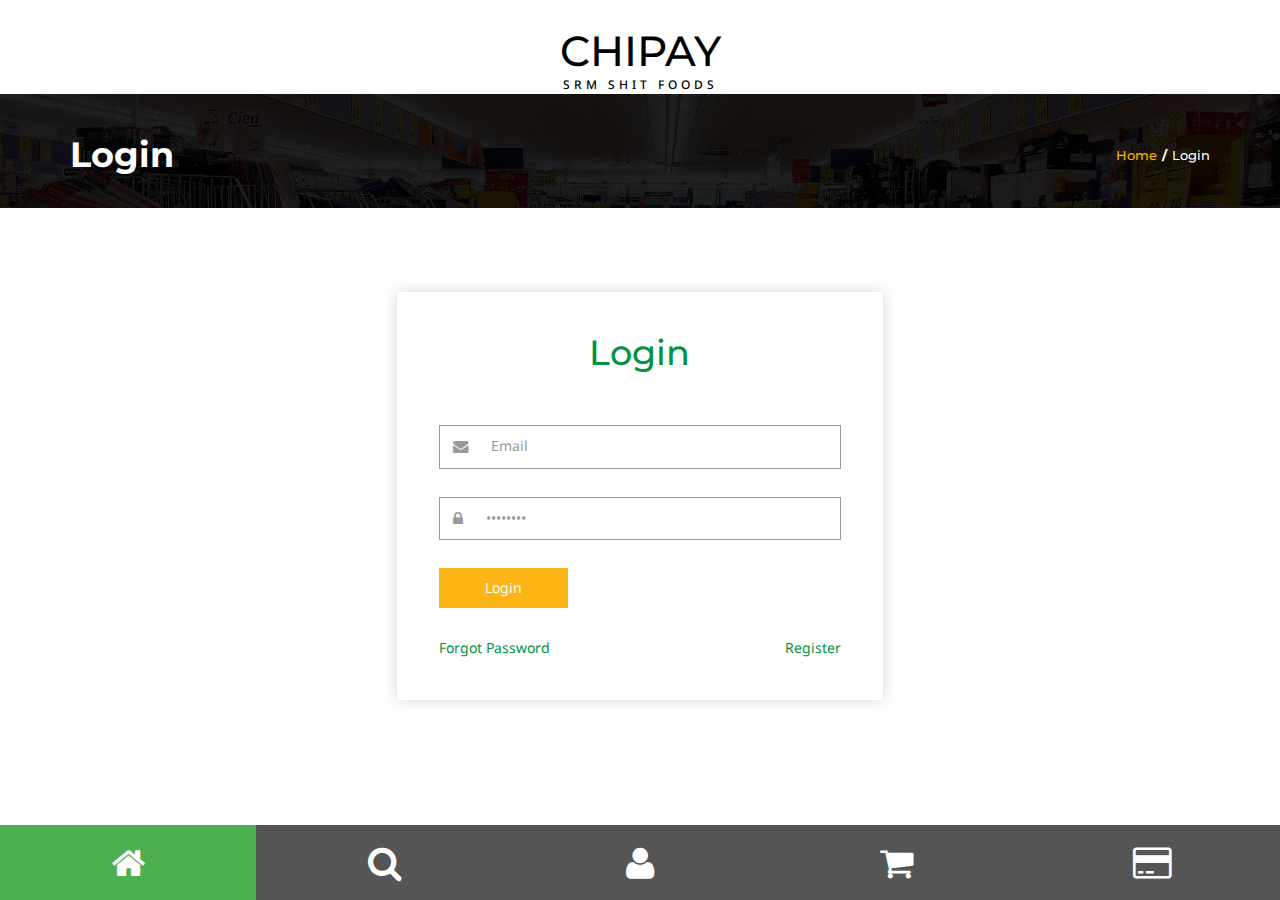
==== commit ad03fbab: "login and register pg" ====
--- a/login.html
+++ b/login.html
@@ -62,39 +62,58 @@
 			});
 		});
 		</script>
+		<style>
+body {margin:0;}
+
+.icon-bar {
+    width: 100%;
+    background-color: #555;
+    overflow: auto;
+}
+
+.icon-bar a {
+    float: left;
+    width: 20%;
+    text-align: center;
+    padding: 12px 0;
+    transition: all 0.3s ease;
+    color: white;
+    font-size: 36px;
+}
+
+.icon-bar a:hover {
+    background-color: #000;
+}
+
+.active {
+    background-color: #4CAF50 !important;
+}
+</style>
+
 <!---//End-rate---->
 
 </head>
 <body>
-<a href="offer.html"><img src="images/download.png" class="img-head" alt=""></a>
+
+
+<div class="navbar navbar-fixed-bottom">
+	<div class="icon-bar">
+		<a class="active" href="index.html"><i class="fa fa-home"></i></a>
+		<a href="#"><i class="fa fa-search"></i></a> 
+		<a href="#"><i class="fa fa-user"></i></a> 
+		<span class="my-cart-icon" ><a href="#" ><i class="fa fa-shopping-cart my-cart-icon"></i></a></span> 
+		<a href="#"><i class="fa fa-credit-card"></i></a> 
+	</div>
+</div>	
 <div class="header">
 
 		<div class="container">
 			
 			<div class="logo">
-				<h1 ><a href="index.html"><b>T<br>H<br>E</b>Big Store<span>The Best Supermarket</span></a></h1>
-			</div>
-			<div class="head-t">
-				<ul class="card">
-					<li><a href="wishlist.html" ><i class="fa fa-heart" aria-hidden="true"></i>Wishlist</a></li>
-					<li><a href="login.html" ><i class="fa fa-user" aria-hidden="true"></i>Login</a></li>
-					<li><a href="register.html" ><i class="fa fa-arrow-right" aria-hidden="true"></i>Register</a></li>
-					<li><a href="about.html" ><i class="fa fa-file-text-o" aria-hidden="true"></i>Order History</a></li>
-					<li><a href="shipping.html" ><i class="fa fa-ship" aria-hidden="true"></i>Shipping</a></li>
-				</ul>	
+				<h1 ><a href="index.html">CHIPAY<span>SRM Shit 	Foods</span></a></h1>
 			</div>
 			
-			<div class="header-ri">
-				<ul class="social-top">
-					<li><a href="#" class="icon facebook"><i class="fa fa-facebook" aria-hidden="true"></i><span></span></a></li>
-					<li><a href="#" class="icon twitter"><i class="fa fa-twitter" aria-hidden="true"></i><span></span></a></li>
-					<li><a href="#" class="icon pinterest"><i class="fa fa-pinterest-p" aria-hidden="true"></i><span></span></a></li>
-					<li><a href="#" class="icon dribbble"><i class="fa fa-dribbble" aria-hidden="true"></i><span></span></a></li>
-				</ul>	
-			</div>
-		
-
-				<div class="nav-top">
+				<!-- <div class="nav-top">
 					<nav class="navbar navbar-default">
 					
 					<div class="navbar-header nav_2">
@@ -251,7 +270,7 @@
 						<span class="fa fa-shopping-cart my-cart-icon"><span class="badge badge-notify my-cart-badge"></span></span>
 					</div>
 					<div class="clearfix"></div>
-				</div>
+				</div> -->
 					
 				</div>			
 </div>
@@ -293,7 +312,7 @@
 			</div>
 		</div>
 <!--footer-->
-<div class="footer">
+<!-- <div class="footer">
 	<div class="container">
 		<div class="col-md-3 footer-grid">
 			<h3>About Us</h3>
@@ -360,10 +379,13 @@
 			<p> &copy; 2016 Big store. All Rights Reserved | Design by  <a href="http://w3layouts.com/"> W3layouts</a></p>
 		</div>
 	</div>
-</div>
+</div> -->
 <!-- //footer-->
+
+<!--navbar-->
+
 <!-- smooth scrolling -->
-	<script type="text/javascript">
+<!-- 	<script type="text/javascript">
 		$(document).ready(function() {
 		/*
 			var defaults = {
@@ -375,8 +397,8 @@
 		*/								
 		$().UItoTop({ easingType: 'easeOutQuart' });
 		});
-	</script>
-	<a href="#" id="toTop" style="display: block;"> <span id="toTopHover" style="opacity: 1;"> </span></a>
+	</script> -->
+	
 <!-- //smooth scrolling -->
 <!-- for bootstrap working -->
 		<script src="js/bootstrap.js"></script>
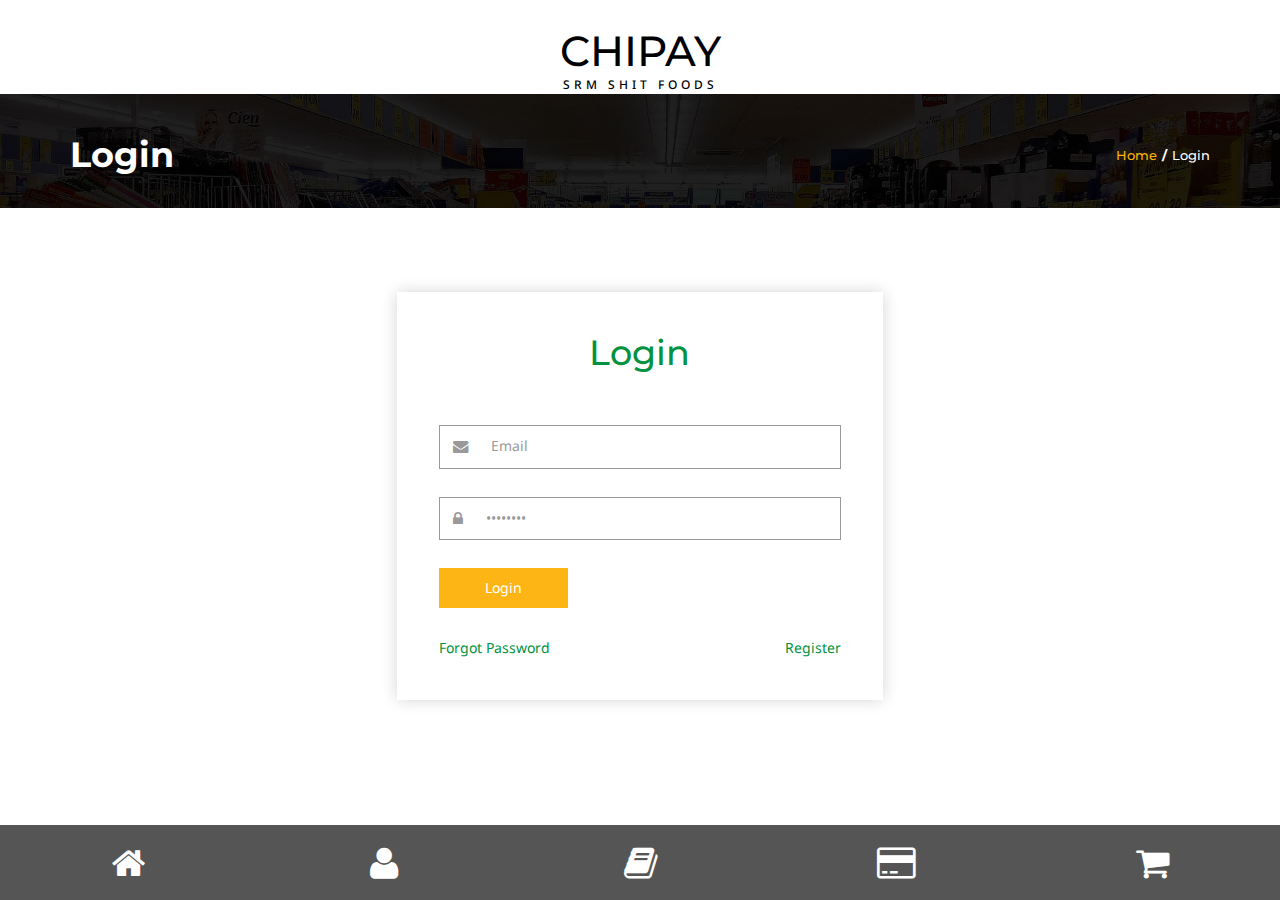
==== commit ab39e3db: "Merge branch 'master' of https://github.com/smohit02/chip" ====
--- a/login.html
+++ b/login.html
@@ -97,14 +97,17 @@
 
 
 <div class="navbar navbar-fixed-bottom">
-	<div class="icon-bar">
-		<a class="active" href="index.html"><i class="fa fa-home"></i></a>
-		<a href="#"><i class="fa fa-search"></i></a> 
-		<a href="#"><i class="fa fa-user"></i></a> 
-		<span class="my-cart-icon" ><a href="#" ><i class="fa fa-shopping-cart my-cart-icon"></i></a></span> 
-		<a href="#"><i class="fa fa-credit-card"></i></a> 
-	</div>
-</div>	
+ <div class="icon-bar">
+  <a  href="index.html"><i class="fa fa-home"></i></a> 
+  <!-- <a href="#"><i class="fa fa-search"></i></a>  -->
+  <a href="profile.html"><i class="fa fa-user"></i></a> 
+  <a href="#"><i class="fa fa-book"></i></a>
+  <!-- <span class="my-cart-icon" > -->
+  	<!-- </span>  -->
+  <a href="#"><i class="fa fa-credit-card"></i></a> 
+  <a href="#" ><i class="fa fa-shopping-cart my-cart-icon"></i></a>
+ </div>
+</div>
 <div class="header">
 
 		<div class="container">
